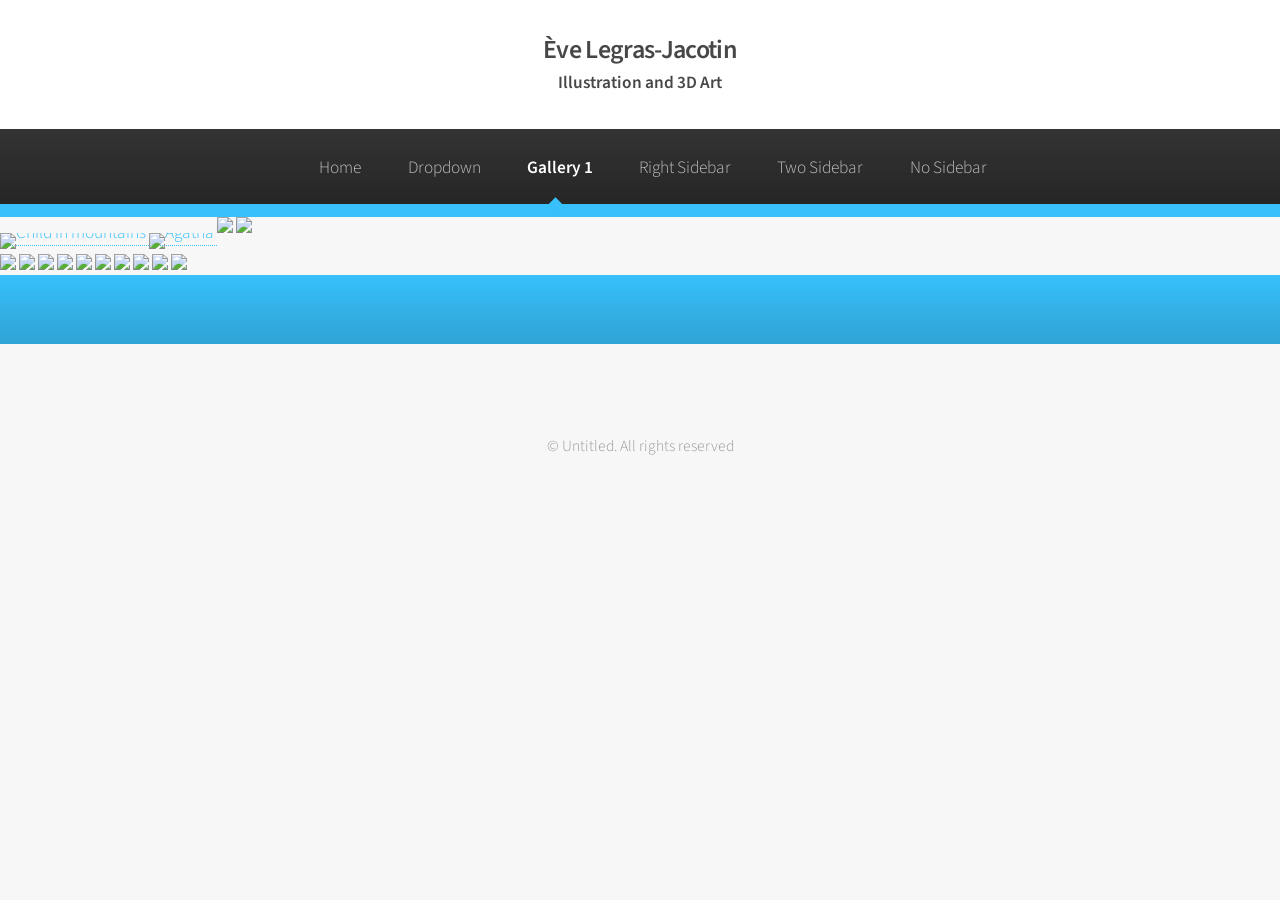
==== gallery-test.html @ 058c13ae "Update gallery-test.html" ====
<!DOCTYPE HTML>
<!--
	Arcana by HTML5 UP
	html5up.net | @ajlkn
	Free for personal and commercial use under the CCA 3.0 license (html5up.net/license)
test
-->
<html>
	<head>
		<title>Ève Legras-Jacotin — Gallery 1</title>
		<meta charset="utf-8" />
		<meta name="viewport" content="width=device-width, initial-scale=1, user-scalable=no" />
		<link rel="stylesheet" href="assets/css/main.css" />

	</head>
	<body class="is-preload">
		<div id="page-wrapper">

			<!-- Header -->
				<div id="header">

					<!-- Logo -->
						<h1><a href="index.html" id="logo"> Ève Legras-Jacotin</a><br>Illustration and 3D Art</h1>

					<!-- Nav -->
						<nav id="nav">
							<ul>
								<li><a href="index.html">Home</a></li>
								<li>
									<a href="#">Dropdown</a>
									<ul>
										<li><a href="#">Lorem dolor</a></li>
										<li><a href="#">Magna phasellus</a></li>
										<li><a href="#">Etiam sed tempus</a></li>
										<li>
											<a href="#">Submenu</a>
											<ul>
												<li><a href="#">Lorem dolor</a></li>
												<li><a href="#">Phasellus magna</a></li>
												<li><a href="#">Magna phasellus</a></li>
												<li><a href="#">Etiam nisl</a></li>
												<li><a href="#">Veroeros feugiat</a></li>
											</ul>
										</li>
										<li><a href="#">Veroeros feugiat</a></li>
									</ul>
								</li>
								<li class="current"><a href="gallery-test.html">Gallery 1</a></li>
								<li><a href="right-sidebar.html">Right Sidebar</a></li>
								<li><a href="two-sidebar.html">Two Sidebar</a></li>
								<li><a href="no-sidebar.html">No Sidebar</a></li>
							</ul>
						</nav>

				</div>

			<!-- Gallery -->
			<div id="gallery">
				
				<a data-fslightbox="gallery" data-foo="bar" >
                    <img class="img" src="https://fslightbox.com/img/child.jpeg" alt="Child in mountains">
                    <img class="img" src="images/agathacircle.png" alt="Agatha">
                </a>
			    <a data-fslightbox="gallery" href="images/PHIllu.png"></a>
				<a data-fslightbox="gallery" href="images/agathacircle.png"></a>
				<img data-fslightbox="gallery" src="images/PHIllu.png">
				<img src="images/PHIllu.png">
				<img src="images/PHIllu.png">
				<img src="images/PHIllu.png">
				<img src="images/PHIllu.png">
				<img src="images/PHIllu.png">
				<img src="images/PHIllu.png">
				<img src="images/PHIllu.png">
				<img src="images/PHIllu.png">
				<img src="images/PHIllu.png">
				<img src="images/PHIllu.png">
				<img src="images/PHIllu.png">
			  
			  </div>
			
			<!-- CTA -->
				<section id="cta" class="wrapper style3">
					<div class="container">
						<header>
						<!-- Ici divider bas de page -->
						</header>
					</div>
				</section>

			<!-- Footer -->
				<div id="footer">
					<div class="container">
						<div class="row">
						</div>
					</div>

					<!-- Icons -->
						<ul class="icons">
							<li><a href="#" class="icon brands fa-twitter"><span class="label">Twitter</span></a></li>
							<li><a href="#" class="icon brands fa-facebook-f"><span class="label">Facebook</span></a></li>
							<li><a href="#" class="icon brands fa-github"><span class="label">GitHub</span></a></li>
							<li><a href="#" class="icon brands fa-linkedin-in"><span class="label">LinkedIn</span></a></li>
							<li><a href="#" class="icon brands fa-google-plus-g"><span class="label">Google+</span></a></li>
						</ul>

					<!-- Copyright -->
						<div class="copyright">
							<ul class="menu">
								<li>&copy; Untitled. All rights reserved</li>
							</ul>
						</div>

				</div>

		</div>

		<!-- Scripts -->
			<script src="assets/js/jquery.min.js"></script>
			<script src="assets/js/jquery.dropotron.min.js"></script>
			<script src="assets/js/browser.min.js"></script>
			<script src="assets/js/breakpoints.min.js"></script>
			<script src="assets/js/util.js"></script>
			<script src="assets/js/main.js"></script>
		    <script src="assets/js/fslightbox.js"></script>

	</body>
</html>
---- assets/css/main.css ----
@import url("fontawesome-all.min.css");
@import url("https://fonts.googleapis.com/css?family=Source+Sans+Pro:300,300italic,600,600italic");

/*
	Arcana by HTML5 UP
	html5up.net | @ajlkn
	Free for personal and commercial use under the CCA 3.0 license (html5up.net/license)

*/

html, body, div, span, applet, object,
iframe, h1, h2, h3, h4, h5, h6, p, blockquote,
pre, a, abbr, acronym, address, big, cite,
code, del, dfn, em, img, ins, kbd, q, s, samp,
small, strike, strong, sub, sup, tt, var, b,
u, i, center, dl, dt, dd, ol, ul, li, fieldset,
form, label, legend, table, caption, tbody,
tfoot, thead, tr, th, td, article, aside,
canvas, details, embed, figure, figcaption,
footer, header, hgroup, menu, nav, output, ruby,
section, summary, time, mark, audio, video {
	margin: 0;
	padding: 0;
	border: 0;
	font-size: 100%;
	font: inherit;
	vertical-align: baseline;}

article, aside, details, figcaption, figure,
footer, header, hgroup, menu, nav, section {
	display: block;}

body {
	line-height: 1;
}

ol, ul {
	list-style: none;
}

blockquote, q {
	quotes: none;
}

	blockquote:before, blockquote:after, q:before, q:after {
		content: '';
		content: none;
	}

table {
	border-collapse: collapse;
	border-spacing: 0;
}

body {
	-webkit-text-size-adjust: none;
}

mark {
	background-color: transparent;
	color: inherit;
}

input::-moz-focus-inner {
	border: 0;
	padding: 0;
}

input, select, textarea {
	-moz-appearance: none;
	-webkit-appearance: none;
	-ms-appearance: none;
	appearance: none;
}

/* Basic */

	html {
		box-sizing: border-box;
	}

	*, *:before, *:after {
		box-sizing: inherit;
	}

	body {
		background: #f7f7f7 url("images/bg01.png");
	}

		body.is-preload *, body.is-preload *:before, body.is-preload *:after {
			-moz-animation: none !important;
			-webkit-animation: none !important;
			-ms-animation: none !important;
			animation: none !important;
			-moz-transition: none !important;
			-webkit-transition: none !important;
			-ms-transition: none !important;
			transition: none !important;
		}

	body, input, select, textarea {
		color: #474747;
		font-family: 'Source Sans Pro', sans-serif;
		font-size: 16pt;
		font-weight: 300;
		line-height: 1.65em;
	}

	a {
		-moz-transition: color 0.2s ease-in-out, border-color 0.2s ease-in-out, opacity 0.2s ease-in-out;
		-webkit-transition: color 0.2s ease-in-out, border-color 0.2s ease-in-out, opacity 0.2s ease-in-out;
		-ms-transition: color 0.2s ease-in-out, border-color 0.2s ease-in-out, opacity 0.2s ease-in-out;
		transition: color 0.2s ease-in-out, border-color 0.2s ease-in-out, opacity 0.2s ease-in-out;
		color: #37c0fb;
		text-decoration: none;
		border-bottom: dotted 1px;
	}

		a:hover {
			color: #37c0fb;
			border-bottom-color: transparent;
		}

	strong, b {
		font-weight: 600;
	}

	em, i {
		font-style: italic;
	}

	p, ul, ol, dl, table, blockquote {
		margin: 0 0 2em 0;
	}

	h1, h2, h3, h4, h5, h6 {
		color: inherit;
		font-weight: 600;
		line-height: 1.75em;
		margin-bottom: 1em;
	}

		h1 a, h2 a, h3 a, h4 a, h5 a, h6 a {
			color: inherit;
			text-decoration: none;
		}

		h1 em, h2 em, h3 em, h4 em, h5 em, h6 em {
			font-style: normal;
			font-weight: 300;
		}

	h2 {
		font-size: 1.75em;
		letter-spacing: -0.025em;
	}

	h3 {
		font-size: 1.2em;
		letter-spacing: -0.025em;
	}

	sub {
		font-size: 0.8em;
		position: relative;
		top: 0.5em;
	}

	sup {
		font-size: 0.8em;
		position: relative;
		top: -0.5em;
	}

	hr {
		border-top: solid 1px #e0e0e0;
		border: 0;
		margin-bottom: 1.5em;
	}

	blockquote {
		border-left: solid 0.5em #e0e0e0;
		font-style: italic;
		padding: 1em 0 1em 2em;
	}



/* Gallery */
#gallery {
   line-height:0;
   -webkit-column-count:5; /* split it into 5 columns */
   -webkit-column-gap:5px; /* give it a 5px gap between columns */
   -moz-column-count:5;
   -moz-column-gap:5px;
   column-count:5;
   column-gap:5px;
}
#gallery img {
   width: 100% !important;
   height: auto !important;
   margin-bottom:5px; /* to match column gap */
}

#gallery img:hover {
	border: 1px solid #777;
}

@media screen (max-width: 1200px) {
   #gallery {
    -moz-column-count:    4;
    -webkit-column-count: 4;
    column-count:         4;
   }
}

@media screen (max-width: 1000px) {
   #gallery {
    -moz-column-count:    3;
    -webkit-column-count: 3;
    column-count:         3;
   }
}

@media screen (max-width: 800px) {
   #gallery {
    -moz-column-count:    2;
    -webkit-column-count: 2;
    column-count:         2;
   }
}

@media screen (max-width: 400px) {
   #gallery {
    -moz-column-count:    1;
    -webkit-column-count: 1;
    column-count:         1;
   }
}

/*
.gallery-container a {
  max-width: 300px;
  max-height: auto;
  padding: 5px;
  display: inline-block;
}

.gallery-container img:hover {
	  border: 1px solid #777;
}

	div.gallery {
	  display: flex;
	  flex-wrap: wrap;
	  justify-content: center;
	}

	div.gallery-item {
	  margin: 5px;
	  border: 1px solid #ccc;
	  width: calc(25% - 20px);
	}

	div.gallery-item:hover {
	  border: 1px solid #777;
	}

	div.gallery-item img {
	  width: 100%;
	  height: auto;
	}

	div.gallery-item div.desc {
	  padding: 15px;
	  text-align: center;
	}
*/

/* Container */

	.container {
		margin: 0 auto;
		max-width: 100%;
		width: 1400px;
	}

		@media screen and (max-width: 1680px) {

			.container {
				width: 1200px;
			}

		}

		@media screen and (max-width: 1280px) {

			.container {
				width: 960px;
			}

		}

		@media screen and (max-width: 980px) {

			.container {
				width: 95%;
			}

		}

		@media screen and (max-width: 840px) {

			.container {
				width: 95%;
			}

		}

		@media screen and (max-width: 736px) {

			.container {
				width: 90%;
			}
			div.gallery-item {
		        width: calc(50% - 20px);
			}

		}

		@media screen and (max-width: 480px) {

			.container {
				width: 100%;
			}
			div.gallery-item {
				width: calc(100% - 20px);
			}

		}

/* Row */

	.row {
		display: flex;
		flex-wrap: wrap;
		box-sizing: border-box;
		align-items: stretch;
	}

		.row > * {
			box-sizing: border-box;
		}

		.row.gtr-uniform > * > :last-child {
			margin-bottom: 0;
		}

		.row.aln-left {
			justify-content: flex-start;
		}

		.row.aln-center {
			justify-content: center;
		}

		.row.aln-right {
			justify-content: flex-end;
		}

		.row.aln-top {
			align-items: flex-start;
		}

		.row.aln-middle {
			align-items: center;
		}

		.row.aln-bottom {
			align-items: flex-end;
		}

		.row > .imp {
			order: -1;
		}

		.row > .col-1 {
			width: 8.33333%;
		}

		.row > .off-1 {
			margin-left: 8.33333%;
		}

		.row > .col-2 {
			width: 16.66667%;
		}

		.row > .off-2 {
			margin-left: 16.66667%;
		}

		.row > .col-3 {
			width: 25%;
		}

		.row > .off-3 {
			margin-left: 25%;
		}

		.row > .col-4 {
			width: 33.33333%;
		}

		.row > .off-4 {
			margin-left: 33.33333%;
		}

		.row > .col-5 {
			width: 41.66667%;
		}

		.row > .off-5 {
			margin-left: 41.66667%;
		}

		.row > .col-6 {
			width: 50%;
		}

		.row > .off-6 {
			margin-left: 50%;
		}

		.row > .col-7 {
			width: 58.33333%;
		}

		.row > .off-7 {
			margin-left: 58.33333%;
		}

		.row > .col-8 {
			width: 66.66667%;
		}

		.row > .off-8 {
			margin-left: 66.66667%;
		}

		.row > .col-9 {
			width: 75%;
		}

		.row > .off-9 {
			margin-left: 75%;
		}

		.row > .col-10 {
			width: 83.33333%;
		}

		.row > .off-10 {
			margin-left: 83.33333%;
		}

		.row > .col-11 {
			width: 91.66667%;
		}

		.row > .off-11 {
			margin-left: 91.66667%;
		}

		.row > .col-12 {
			width: 100%;
		}

		.row > .off-12 {
			margin-left: 100%;
		}

		.row.gtr-0 {
			margin-top: 0px;
			margin-left: 0px;
		}

			.row.gtr-0 > * {
				padding: 0px 0 0 0px;
			}

			.row.gtr-0.gtr-uniform {
				margin-top: 0px;
			}

				.row.gtr-0.gtr-uniform > * {
					padding-top: 0px;
				}

		.row.gtr-25 {
			margin-top: -12.5px;
			margin-left: -12.5px;
		}

			.row.gtr-25 > * {
				padding: 12.5px 0 0 12.5px;
			}

			.row.gtr-25.gtr-uniform {
				margin-top: -12.5px;
			}

				.row.gtr-25.gtr-uniform > * {
					padding-top: 12.5px;
				}

		.row.gtr-50 {
			margin-top: -25px;
			margin-left: -25px;
		}

			.row.gtr-50 > * {
				padding: 25px 0 0 25px;
			}

			.row.gtr-50.gtr-uniform {
				margin-top: -25px;
			}

				.row.gtr-50.gtr-uniform > * {
					padding-top: 25px;
				}

		.row {
			margin-top: -50px;
			margin-left: -50px;
		}

			.row > * {
				padding: 50px 0 0 50px;
			}

			.row.gtr-uniform {
				margin-top: -50px;
			}

				.row.gtr-uniform > * {
					padding-top: 50px;
				}

		.row.gtr-150 {
			margin-top: -75px;
			margin-left: -75px;
		}

			.row.gtr-150 > * {
				padding: 75px 0 0 75px;
			}

			.row.gtr-150.gtr-uniform {
				margin-top: -75px;
			}

				.row.gtr-150.gtr-uniform > * {
					padding-top: 75px;
				}

		.row.gtr-200 {
			flex-wrap: initial; 
			margin-top: -100px;
			margin-left: -100px;
		}

			.row.gtr-200 > * {
				padding: 100px 0 0 100px;
			}

			.row.gtr-200.gtr-uniform {
				margin-top: -100px;
			}

				.row.gtr-200.gtr-uniform > * {
					padding-top: 100px;
				}

		@media screen and (max-width: 1680px) {

			.row {
				display: flex;
				flex-wrap: wrap;
				box-sizing: border-box;
				align-items: stretch;
			}

				.row > * {
					box-sizing: border-box;
				}

				.row.gtr-uniform > * > :last-child {
					margin-bottom: 0;
				}

				.row.aln-left {
					justify-content: flex-start;
				}

				.row.aln-center {
					justify-content: center;
				}

				.row.aln-right {
					justify-content: flex-end;
				}

				.row.aln-top {
					align-items: flex-start;
				}

				.row.aln-middle {
					align-items: center;
				}

				.row.aln-bottom {
					align-items: flex-end;
				}

				.row > .imp-wide {
					order: -1;
				}

				.row > .col-1-wide {
					width: 8.33333%;
				}

				.row > .off-1-wide {
					margin-left: 8.33333%;
				}

				.row > .col-2-wide {
					width: 16.66667%;
				}

				.row > .off-2-wide {
					margin-left: 16.66667%;
				}

				.row > .col-3-wide {
					width: 25%;
				}

				.row > .off-3-wide {
					margin-left: 25%;
				}

				.row > .col-4-wide {
					width: 33.33333%;
				}

				.row > .off-4-wide {
					margin-left: 33.33333%;
				}

				.row > .col-5-wide {
					width: 41.66667%;
				}

				.row > .off-5-wide {
					margin-left: 41.66667%;
				}

				.row > .col-6-wide {
					width: 50%;
				}

				.row > .off-6-wide {
					margin-left: 50%;
				}

				.row > .col-7-wide {
					width: 58.33333%;
				}

				.row > .off-7-wide {
					margin-left: 58.33333%;
				}

				.row > .col-8-wide {
					width: 66.66667%;
				}

				.row > .off-8-wide {
					margin-left: 66.66667%;
				}

				.row > .col-9-wide {
					width: 75%;
				}

				.row > .off-9-wide {
					margin-left: 75%;
				}

				.row > .col-10-wide {
					width: 83.33333%;
				}

				.row > .off-10-wide {
					margin-left: 83.33333%;
				}

				.row > .col-11-wide {
					width: 91.66667%;
				}

				.row > .off-11-wide {
					margin-left: 91.66667%;
				}

				.row > .col-12-wide {
					width: 100%;
				}

				.row > .off-12-wide {
					margin-left: 100%;
				}

				.row.gtr-0 {
					margin-top: 0px;
					margin-left: 0px;
				}

					.row.gtr-0 > * {
						padding: 0px 0 0 0px;
					}

					.row.gtr-0.gtr-uniform {
						margin-top: 0px;
					}

						.row.gtr-0.gtr-uniform > * {
							padding-top: 0px;
						}

				.row.gtr-25 {
					margin-top: -10px;
					margin-left: -10px;
				}

					.row.gtr-25 > * {
						padding: 10px 0 0 10px;
					}

					.row.gtr-25.gtr-uniform {
						margin-top: -10px;
					}

						.row.gtr-25.gtr-uniform > * {
							padding-top: 10px;
						}

				.row.gtr-50 {
					margin-top: -20px;
					margin-left: -20px;
				}

					.row.gtr-50 > * {
						padding: 20px 0 0 20px;
					}

					.row.gtr-50.gtr-uniform {
						margin-top: -20px;
					}

						.row.gtr-50.gtr-uniform > * {
							padding-top: 20px;
						}

				.row {
					margin-top: -40px;
					margin-left: -40px;
				}

					.row > * {
						padding: 40px 0 0 40px;
					}

					.row.gtr-uniform {
						margin-top: -40px;
					}

						.row.gtr-uniform > * {
							padding-top: 40px;
						}

				.row.gtr-150 {
					margin-top: -60px;
					margin-left: -60px;
				}

					.row.gtr-150 > * {
						padding: 60px 0 0 60px;
					}

					.row.gtr-150.gtr-uniform {
						margin-top: -60px;
					}

						.row.gtr-150.gtr-uniform > * {
							padding-top: 60px;
						}

				.row.gtr-200 {
					flex-wrap: initial; 
					margin-top: -80px;
					margin-left: -80px;
				}

					.row.gtr-200 > * {
						padding: 80px 0 0 80px;
					}

					.row.gtr-200.gtr-uniform {
						margin-top: -80px;
					}

						.row.gtr-200.gtr-uniform > * {
							padding-top: 80px;
						}

		}

		@media screen and (max-width: 1280px) {

			.row {
				display: flex;
				flex-wrap: wrap;
				box-sizing: border-box;
				align-items: stretch;
			}

				.row > * {
					box-sizing: border-box;
				}

				.row.gtr-uniform > * > :last-child {
					margin-bottom: 0;
				}

				.row.aln-left {
					justify-content: flex-start;
				}

				.row.aln-center {
					justify-content: center;
				}

				.row.aln-right {
					justify-content: flex-end;
				}

				.row.aln-top {
					align-items: flex-start;
				}

				.row.aln-middle {
					align-items: center;
				}

				.row.aln-bottom {
					align-items: flex-end;
				}

				.row > .imp-normal {
					order: -1;
				}

				.row > .col-1-normal {
					width: 8.33333%;
				}

				.row > .off-1-normal {
					margin-left: 8.33333%;
				}

				.row > .col-2-normal {
					width: 16.66667%;
				}

				.row > .off-2-normal {
					margin-left: 16.66667%;
				}

				.row > .col-3-normal {
					width: 25%;
				}

				.row > .off-3-normal {
					margin-left: 25%;
				}

				.row > .col-4-normal {
					width: 33.33333%;
				}

				.row > .off-4-normal {
					margin-left: 33.33333%;
				}

				.row > .col-5-normal {
					width: 41.66667%;
				}

				.row > .off-5-normal {
					margin-left: 41.66667%;
				}

				.row > .col-6-normal {
					width: 50%;
				}

				.row > .off-6-normal {
					margin-left: 50%;
				}

				.row > .col-7-normal {
					width: 58.33333%;
				}

				.row > .off-7-normal {
					margin-left: 58.33333%;
				}

				.row > .col-8-normal {
					width: 66.66667%;
				}

				.row > .off-8-normal {
					margin-left: 66.66667%;
				}

				.row > .col-9-normal {
					width: 75%;
				}

				.row > .off-9-normal {
					margin-left: 75%;
				}

				.row > .col-10-normal {
					width: 83.33333%;
				}

				.row > .off-10-normal {
					margin-left: 83.33333%;
				}

				.row > .col-11-normal {
					width: 91.66667%;
				}

				.row > .off-11-normal {
					margin-left: 91.66667%;
				}

				.row > .col-12-normal {
					width: 100%;
				}

				.row > .off-12-normal {
					margin-left: 100%;
				}

				.row.gtr-0 {
					margin-top: 0px;
					margin-left: 0px;
				}

					.row.gtr-0 > * {
						padding: 0px 0 0 0px;
					}

					.row.gtr-0.gtr-uniform {
						margin-top: 0px;
					}

						.row.gtr-0.gtr-uniform > * {
							padding-top: 0px;
						}

				.row.gtr-25 {
					margin-top: -7.5px;
					margin-left: -7.5px;
				}

					.row.gtr-25 > * {
						padding: 7.5px 0 0 7.5px;
					}

					.row.gtr-25.gtr-uniform {
						margin-top: -7.5px;
					}

						.row.gtr-25.gtr-uniform > * {
							padding-top: 7.5px;
						}

				.row.gtr-50 {
					margin-top: -15px;
					margin-left: -15px;
				}

					.row.gtr-50 > * {
						padding: 15px 0 0 15px;
					}

					.row.gtr-50.gtr-uniform {
						margin-top: -15px;
					}

						.row.gtr-50.gtr-uniform > * {
							padding-top: 15px;
						}

				.row {
					margin-top: -30px;
					margin-left: -30px;
				}

					.row > * {
						padding: 30px 0 0 30px;
					}

					.row.gtr-uniform {
						margin-top: -30px;
					}

						.row.gtr-uniform > * {
							padding-top: 30px;
						}

				.row.gtr-150 {
					margin-top: -45px;
					margin-left: -45px;
				}

					.row.gtr-150 > * {
						padding: 45px 0 0 45px;
					}

					.row.gtr-150.gtr-uniform {
						margin-top: -45px;
					}

						.row.gtr-150.gtr-uniform > * {
							padding-top: 45px;
						}

				.row.gtr-200 {
					flex-wrap: initial; 
					margin-top: -60px;
					margin-left: -60px;
				}

					.row.gtr-200 > * {
						padding: 60px 0 0 60px;
					}

					.row.gtr-200.gtr-uniform {
						margin-top: -60px;
					}

						.row.gtr-200.gtr-uniform > * {
							padding-top: 60px;
						}

		}

		@media screen and (max-width: 980px) {

			.row {
				display: flex;
				flex-wrap: wrap;
				box-sizing: border-box;
				align-items: stretch;
			}

				.row > * {
					box-sizing: border-box;
				}

				.row.gtr-uniform > * > :last-child {
					margin-bottom: 0;
				}

				.row.aln-left {
					justify-content: flex-start;
				}

				.row.aln-center {
					justify-content: center;
				}

				.row.aln-right {
					justify-content: flex-end;
				}

				.row.aln-top {
					align-items: flex-start;
				}

				.row.aln-middle {
					align-items: center;
				}

				.row.aln-bottom {
					align-items: flex-end;
				}

				.row > .imp-narrow {
					order: -1;
				}

				.row > .col-1-narrow {
					width: 8.33333%;
				}

				.row > .off-1-narrow {
					margin-left: 8.33333%;
				}

				.row > .col-2-narrow {
					width: 16.66667%;
				}

				.row > .off-2-narrow {
					margin-left: 16.66667%;
				}

				.row > .col-3-narrow {
					width: 25%;
				}

				.row > .off-3-narrow {
					margin-left: 25%;
				}

				.row > .col-4-narrow {
					width: 33.33333%;
				}

				.row > .off-4-narrow {
					margin-left: 33.33333%;
				}

				.row > .col-5-narrow {
					width: 41.66667%;
				}

				.row > .off-5-narrow {
					margin-left: 41.66667%;
				}

				.row > .col-6-narrow {
					width: 50%;
				}

				.row > .off-6-narrow {
					margin-left: 50%;
				}

				.row > .col-7-narrow {
					width: 58.33333%;
				}

				.row > .off-7-narrow {
					margin-left: 58.33333%;
				}

				.row > .col-8-narrow {
					width: 66.66667%;
				}

				.row > .off-8-narrow {
					margin-left: 66.66667%;
				}

				.row > .col-9-narrow {
					width: 75%;
				}

				.row > .off-9-narrow {
					margin-left: 75%;
				}

				.row > .col-10-narrow {
					width: 83.33333%;
				}

				.row > .off-10-narrow {
					margin-left: 83.33333%;
				}

				.row > .col-11-narrow {
					width: 91.66667%;
				}

				.row > .off-11-narrow {
					margin-left: 91.66667%;
				}

				.row > .col-12-narrow {
					width: 100%;
				}

				.row > .off-12-narrow {
					margin-left: 100%;
				}

				.row.gtr-0 {
					margin-top: 0px;
					margin-left: 0px;
				}

					.row.gtr-0 > * {
						padding: 0px 0 0 0px;
					}

					.row.gtr-0.gtr-uniform {
						margin-top: 0px;
					}

						.row.gtr-0.gtr-uniform > * {
							padding-top: 0px;
						}

				.row.gtr-25 {
					margin-top: -7.5px;
					margin-left: -7.5px;
				}

					.row.gtr-25 > * {
						padding: 7.5px 0 0 7.5px;
					}

					.row.gtr-25.gtr-uniform {
						margin-top: -7.5px;
					}

						.row.gtr-25.gtr-uniform > * {
							padding-top: 7.5px;
						}

				.row.gtr-50 {
					margin-top: -15px;
					margin-left: -15px;
				}

					.row.gtr-50 > * {
						padding: 15px 0 0 15px;
					}

					.row.gtr-50.gtr-uniform {
						margin-top: -15px;
					}

						.row.gtr-50.gtr-uniform > * {
							padding-top: 15px;
						}

				.row {
					margin-top: -30px;
					margin-left: -30px;
				}

					.row > * {
						padding: 30px 0 0 30px;
					}

					.row.gtr-uniform {
						margin-top: -30px;
					}

						.row.gtr-uniform > * {
							padding-top: 30px;
						}

				.row.gtr-150 {
					margin-top: -45px;
					margin-left: -45px;
				}

					.row.gtr-150 > * {
						padding: 45px 0 0 45px;
					}

					.row.gtr-150.gtr-uniform {
						margin-top: -45px;
					}

						.row.gtr-150.gtr-uniform > * {
							padding-top: 45px;
						}

				.row.gtr-200 {
					flex-wrap: initial; 
					margin-top: -60px;
					margin-left: -60px;
				}

					.row.gtr-200 > * {
						padding: 60px 0 0 60px;
					}

					.row.gtr-200.gtr-uniform {
						margin-top: -60px;
					}

						.row.gtr-200.gtr-uniform > * {
							padding-top: 60px;
						}

		}

		@media screen and (max-width: 840px) {

			.row {
				display: flex;
				flex-wrap: wrap;
				box-sizing: border-box;
				align-items: stretch;
			}

				.row > * {
					box-sizing: border-box;
				}

				.row.gtr-uniform > * > :last-child {
					margin-bottom: 0;
				}

				.row.aln-left {
					justify-content: flex-start;
				}

				.row.aln-center {
					justify-content: center;
				}

				.row.aln-right {
					justify-content: flex-end;
				}

				.row.aln-top {
					align-items: flex-start;
				}

				.row.aln-middle {
					align-items: center;
				}

				.row.aln-bottom {
					align-items: flex-end;
				}

				.row > .imp-narrower {
					order: -1;
				}

				.row > .col-1-narrower {
					width: 8.33333%;
				}

				.row > .off-1-narrower {
					margin-left: 8.33333%;
				}

				.row > .col-2-narrower {
					width: 16.66667%;
				}

				.row > .off-2-narrower {
					margin-left: 16.66667%;
				}

				.row > .col-3-narrower {
					width: 25%;
				}

				.row > .off-3-narrower {
					margin-left: 25%;
				}

				.row > .col-4-narrower {
					width: 33.33333%;
				}

				.row > .off-4-narrower {
					margin-left: 33.33333%;
				}

				.row > .col-5-narrower {
					width: 41.66667%;
				}

				.row > .off-5-narrower {
					margin-left: 41.66667%;
				}

				.row > .col-6-narrower {
					width: 50%;
				}

				.row > .off-6-narrower {
					margin-left: 50%;
				}

				.row > .col-7-narrower {
					width: 58.33333%;
				}

				.row > .off-7-narrower {
					margin-left: 58.33333%;
				}

				.row > .col-8-narrower {
					width: 66.66667%;
				}

				.row > .off-8-narrower {
					margin-left: 66.66667%;
				}

				.row > .col-9-narrower {
					width: 75%;
				}

				.row > .off-9-narrower {
					margin-left: 75%;
				}

				.row > .col-10-narrower {
					width: 83.33333%;
				}

				.row > .off-10-narrower {
					margin-left: 83.33333%;
				}

				.row > .col-11-narrower {
					width: 91.66667%;
				}

				.row > .off-11-narrower {
					margin-left: 91.66667%;
				}

				.row > .col-12-narrower {
					width: 100%;
				}

				.row > .off-12-narrower {
					margin-left: 100%;
				}

				.row.gtr-0 {
					margin-top: 0px;
					margin-left: 0px;
				}

					.row.gtr-0 > * {
						padding: 0px 0 0 0px;
					}

					.row.gtr-0.gtr-uniform {
						margin-top: 0px;
					}

						.row.gtr-0.gtr-uniform > * {
							padding-top: 0px;
						}

				.row.gtr-25 {
					margin-top: -7.5px;
					margin-left: -7.5px;
				}

					.row.gtr-25 > * {
						padding: 7.5px 0 0 7.5px;
					}

					.row.gtr-25.gtr-uniform {
						margin-top: -7.5px;
					}

						.row.gtr-25.gtr-uniform > * {
							padding-top: 7.5px;
						}

				.row.gtr-50 {
					margin-top: -15px;
					margin-left: -15px;
				}

					.row.gtr-50 > * {
						padding: 15px 0 0 15px;
					}

					.row.gtr-50.gtr-uniform {
						margin-top: -15px;
					}

						.row.gtr-50.gtr-uniform > * {
							padding-top: 15px;
						}

				.row {
					margin-top: -30px;
					margin-left: -30px;
				}

					.row > * {
						padding: 30px 0 0 30px;
					}

					.row.gtr-uniform {
						margin-top: -30px;
					}

						.row.gtr-uniform > * {
							padding-top: 30px;
						}

				.row.gtr-150 {
					margin-top: -45px;
					margin-left: -45px;
				}

					.row.gtr-150 > * {
						padding: 45px 0 0 45px;
					}

					.row.gtr-150.gtr-uniform {
						margin-top: -45px;
					}

						.row.gtr-150.gtr-uniform > * {
							padding-top: 45px;
						}

				.row.gtr-200 {
					flex-wrap: initial; 
					margin-top: -60px;
					margin-left: -60px;
				}

					.row.gtr-200 > * {
						padding: 60px 0 0 60px;
					}

					.row.gtr-200.gtr-uniform {
						margin-top: -60px;
					}

						.row.gtr-200.gtr-uniform > * {
							padding-top: 60px;
						}

		}

		@media screen and (max-width: 736px) {

			.row {
				display: flex;
				flex-wrap: wrap;
				box-sizing: border-box;
				align-items: stretch;
			}

				.row > * {
					box-sizing: border-box;
				}

				.row.gtr-uniform > * > :last-child {
					margin-bottom: 0;
				}

				.row.aln-left {
					justify-content: flex-start;
				}

				.row.aln-center {
					justify-content: center;
				}

				.row.aln-right {
					justify-content: flex-end;
				}

				.row.aln-top {
					align-items: flex-start;
				}

				.row.aln-middle {
					align-items: center;
				}

				.row.aln-bottom {
					align-items: flex-end;
				}

				.row > .imp-mobile {
					order: -1;
				}

				.row > .col-1-mobile {
					width: 8.33333%;
				}

				.row > .off-1-mobile {
					margin-left: 8.33333%;
				}

				.row > .col-2-mobile {
					width: 16.66667%;
				}

				.row > .off-2-mobile {
					margin-left: 16.66667%;
				}

				.row > .col-3-mobile {
					width: 25%;
				}

				.row > .off-3-mobile {
					margin-left: 25%;
				}

				.row > .col-4-mobile {
					width: 33.33333%;
				}

				.row > .off-4-mobile {
					margin-left: 33.33333%;
				}

				.row > .col-5-mobile {
					width: 41.66667%;
				}

				.row > .off-5-mobile {
					margin-left: 41.66667%;
				}

				.row > .col-6-mobile {
					width: 50%;
				}

				.row > .off-6-mobile {
					margin-left: 50%;
				}

				.row > .col-7-mobile {
					width: 58.33333%;
				}

				.row > .off-7-mobile {
					margin-left: 58.33333%;
				}

				.row > .col-8-mobile {
					width: 66.66667%;
				}

				.row > .off-8-mobile {
					margin-left: 66.66667%;
				}

				.row > .col-9-mobile {
					width: 75%;
				}

				.row > .off-9-mobile {
					margin-left: 75%;
				}

				.row > .col-10-mobile {
					width: 83.33333%;
				}

				.row > .off-10-mobile {
					margin-left: 83.33333%;
				}

				.row > .col-11-mobile {
					width: 91.66667%;
				}

				.row > .off-11-mobile {
					margin-left: 91.66667%;
				}

				.row > .col-12-mobile {
					width: 100%;
				}

				.row > .off-12-mobile {
					margin-left: 100%;
				}

				.row.gtr-0 {
					margin-top: 0px;
					margin-left: 0px;
				}

					.row.gtr-0 > * {
						padding: 0px 0 0 0px;
					}

					.row.gtr-0.gtr-uniform {
						margin-top: 0px;
					}

						.row.gtr-0.gtr-uniform > * {
							padding-top: 0px;
						}

				.row.gtr-25 {
					margin-top: -5px;
					margin-left: -5px;
				}

					.row.gtr-25 > * {
						padding: 5px 0 0 5px;
					}

					.row.gtr-25.gtr-uniform {
						margin-top: -5px;
					}

						.row.gtr-25.gtr-uniform > * {
							padding-top: 5px;
						}

				.row.gtr-50 {
					margin-top: -10px;
					margin-left: -10px;
				}

					.row.gtr-50 > * {
						padding: 10px 0 0 10px;
					}

					.row.gtr-50.gtr-uniform {
						margin-top: -10px;
					}

						.row.gtr-50.gtr-uniform > * {
							padding-top: 10px;
						}

				.row {
					margin-top: -20px;
					margin-left: -20px;
				}

					.row > * {
						padding: 20px 0 0 20px;
					}

					.row.gtr-uniform {
						margin-top: -20px;
					}

						.row.gtr-uniform > * {
							padding-top: 20px;
						}

				.row.gtr-150 {
					margin-top: -30px;
					margin-left: -30px;
				}

					.row.gtr-150 > * {
						padding: 30px 0 0 30px;
					}

					.row.gtr-150.gtr-uniform {
						margin-top: -30px;
					}

						.row.gtr-150.gtr-uniform > * {
							padding-top: 30px;
						}

				.row.gtr-200 {
					flex-wrap: initial; 
					margin-top: -40px;
					margin-left: -40px;
				}

					.row.gtr-200 > * {
						padding: 40px 0 0 40px;
					}

					.row.gtr-200.gtr-uniform {
						margin-top: -40px;
					}

						.row.gtr-200.gtr-uniform > * {
							padding-top: 40px;
						}

		}

		@media screen and (max-width: 480px) {

			.row {
				display: flex;
				flex-wrap: wrap;
				box-sizing: border-box;
				align-items: stretch;
			}

				.row > * {
					box-sizing: border-box;
				}

				.row.gtr-uniform > * > :last-child {
					margin-bottom: 0;
				}

				.row.aln-left {
					justify-content: flex-start;
				}

				.row.aln-center {
					justify-content: center;
				}

				.row.aln-right {
					justify-content: flex-end;
				}

				.row.aln-top {
					align-items: flex-start;
				}

				.row.aln-middle {
					align-items: center;
				}

				.row.aln-bottom {
					align-items: flex-end;
				}

				.row > .imp-mobilep {
					order: -1;
				}

				.row > .col-1-mobilep {
					width: 8.33333%;
				}

				.row > .off-1-mobilep {
					margin-left: 8.33333%;
				}

				.row > .col-2-mobilep {
					width: 16.66667%;
				}

				.row > .off-2-mobilep {
					margin-left: 16.66667%;
				}

				.row > .col-3-mobilep {
					width: 25%;
				}

				.row > .off-3-mobilep {
					margin-left: 25%;
				}

				.row > .col-4-mobilep {
					width: 33.33333%;
				}

				.row > .off-4-mobilep {
					margin-left: 33.33333%;
				}

				.row > .col-5-mobilep {
					width: 41.66667%;
				}

				.row > .off-5-mobilep {
					margin-left: 41.66667%;
				}

				.row > .col-6-mobilep {
					width: 50%;
				}

				.row > .off-6-mobilep {
					margin-left: 50%;
				}

				.row > .col-7-mobilep {
					width: 58.33333%;
				}

				.row > .off-7-mobilep {
					margin-left: 58.33333%;
				}

				.row > .col-8-mobilep {
					width: 66.66667%;
				}

				.row > .off-8-mobilep {
					margin-left: 66.66667%;
				}

				.row > .col-9-mobilep {
					width: 75%;
				}

				.row > .off-9-mobilep {
					margin-left: 75%;
				}

				.row > .col-10-mobilep {
					width: 83.33333%;
				}

				.row > .off-10-mobilep {
					margin-left: 83.33333%;
				}

				.row > .col-11-mobilep {
					width: 91.66667%;
				}

				.row > .off-11-mobilep {
					margin-left: 91.66667%;
				}

				.row > .col-12-mobilep {
					width: 100%;
				}

				.row > .off-12-mobilep {
					margin-left: 100%;
				}

				.row.gtr-0 {
					margin-top: 0px;
					margin-left: 0px;
				}

					.row.gtr-0 > * {
						padding: 0px 0 0 0px;
					}

					.row.gtr-0.gtr-uniform {
						margin-top: 0px;
					}

						.row.gtr-0.gtr-uniform > * {
							padding-top: 0px;
						}

				.row.gtr-25 {
					margin-top: -5px;
					margin-left: -5px;
				}

					.row.gtr-25 > * {
						padding: 5px 0 0 5px;
					}

					.row.gtr-25.gtr-uniform {
						margin-top: -5px;
					}

						.row.gtr-25.gtr-uniform > * {
							padding-top: 5px;
						}

				.row.gtr-50 {
					margin-top: -10px;
					margin-left: -10px;
				}

					.row.gtr-50 > * {
						padding: 10px 0 0 10px;
					}

					.row.gtr-50.gtr-uniform {
						margin-top: -10px;
					}

						.row.gtr-50.gtr-uniform > * {
							padding-top: 10px;
						}

				.row {
					margin-top: -20px;
					margin-left: -20px;
				}

					.row > * {
						padding: 20px 0 0 20px;
					}

					.row.gtr-uniform {
						margin-top: -20px;
					}

						.row.gtr-uniform > * {
							padding-top: 20px;
						}

				.row.gtr-150 {
					margin-top: -30px;
					margin-left: -30px;
				}

					.row.gtr-150 > * {
						padding: 30px 0 0 30px;
					}

					.row.gtr-150.gtr-uniform {
						margin-top: -30px;
					}

						.row.gtr-150.gtr-uniform > * {
							padding-top: 30px;
						}

				.row.gtr-200 {
					flex-wrap: initial; 
					margin-top: -40px;
					margin-left: -40px;
				}

					.row.gtr-200 > * {
						padding: 40px 0 0 40px;
					}

					.row.gtr-200.gtr-uniform {
						margin-top: -40px;
					}

						.row.gtr-200.gtr-uniform > * {
							padding-top: 40px;
						}

		}

/* Section/Article */

	section.special, article.special {
		text-align: center;
	}

	header p {
		color: #999;
		font-size: 1.25em;
		position: relative;
		margin-top: -1.25em;
		margin-bottom: 2.25em;
	}

	header.major {
		text-align: center;
		margin: 0 0 2em 0;
	}

		header.major h2 {
			font-size: 2.25em;
		}

		header.major p {
			position: relative;
			border-top: solid 1px #e0e0e0;
			padding: 1em 0 0 0;
			margin: 0;
			top: -1em;
			font-size: 1.5em;
			letter-spacing: -0.025em;
		}

	footer {
		margin: 0 0 3em 0;
	}

		footer > :last-child {
			margin-bottom: 0;
		}

		footer.major {
			padding-top: 3em;
		}

/* Form */

	input[type="text"],
	input[type="password"],
	input[type="email"],
	textarea {
		-moz-appearance: none;
		-webkit-appearance: none;
		-ms-appearance: none;
		appearance: none;
		-moz-transition: border-color 0.2s ease-in-out;
		-webkit-transition: border-color 0.2s ease-in-out;
		-ms-transition: border-color 0.2s ease-in-out;
		transition: border-color 0.2s ease-in-out;
		background: #fff;
		border: solid 1px #e0e0e0;
		border-radius: 5px;
		color: inherit;
		display: block;
		outline: 0;
		padding: 0.75em;
		text-decoration: none;
		width: 100%;
	}

		input[type="text"]:focus,
		input[type="password"]:focus,
		input[type="email"]:focus,
		textarea:focus {
			border-color: #37c0fb;
		}

	input[type="text"],
	input[type="password"],
	input[type="email"] {
		line-height: 1em;
	}

	label {
		display: block;
		color: inherit;
		font-weight: 600;
		line-height: 1.75em;
		margin-bottom: 0.5em;
	}

	::-webkit-input-placeholder {
		color: #999;
		position: relative;
		top: 3px;
	}

	:-moz-placeholder {
		color: #999;
	}

	::-moz-placeholder {
		color: #999;
	}

	:-ms-input-placeholder {
		color: #999;
	}

/* Image */

	.image {
		border: 0;
		display: inline-block;
		position: relative;
		border-radius: 5px;
	}

		.image img {
			display: block;
			border-radius: 5px;
		}

		.image.left {
			display: block;
			float: left;
			margin: 0 2em 2em 0;
			position: relative;
			top: 0.25em;
		}

			.image.left img {
				display: block;
				width: 100%;
			}

		.image.fit {
			display: block;
		}

			.image.fit img {
				display: block;
				width: 100%;
			}

		.image.featured {
			display: block;
			margin: 0 0 2em 0;
		}

			.image.featured img {
				display: block;
				width: 100%;
			}

/* Icon */

	.icon {
		text-decoration: none;
		position: relative;
		text-decoration: none;
	}

		.icon:before {
			-moz-osx-font-smoothing: grayscale;
			-webkit-font-smoothing: antialiased;
			display: inline-block;
			font-style: normal;
			font-variant: normal;
			text-rendering: auto;
			line-height: 1;
			text-transform: none !important;
			font-family: 'Font Awesome 5 Free';
			font-weight: 400;
		}

		.icon > .label {
			display: none;
		}

		.icon:before {
			line-height: inherit;
		}

		.icon.solid:before {
			font-weight: 900;
		}

		.icon.brands:before {
			font-family: 'Font Awesome 5 Brands';
		}

		.icon.major {
			text-align: center;
			cursor: default;
			background-color: #37c0fb;
			background-image: -moz-linear-gradient(top, rgba(0,0,0,0), rgba(0,0,0,0.15)), url("images/bg01.png");
			background-image: -webkit-linear-gradient(top, rgba(0,0,0,0), rgba(0,0,0,0.15)), url("images/bg01.png");
			background-image: -ms-linear-gradient(top, rgba(0,0,0,0), rgba(0,0,0,0.15)), url("images/bg01.png");
			background-image: linear-gradient(top, rgba(0,0,0,0), rgba(0,0,0,0.15)), url("images/bg01.png");
			color: #fff;
			border-radius: 100%;
			display: inline-block;
			width: 5em;
			height: 5em;
			line-height: 5em;
			box-shadow: 0 0 0 7px white, 0 0 0 8px #e0e0e0;
			margin: 0 0 2em 0;
		}

			.icon.major:before {
				font-size: 36px;
			}

/* Lists */

	ol {
		list-style: decimal;
		padding-left: 1.25em;
	}

		ol li {
			padding-left: 0.25em;
		}

	ul {
		list-style: disc;
		padding-left: 1em;
	}

		ul li {
			padding-left: 0.5em;
		}

/* Links */

	ul.links {
		list-style: none;
		padding-left: 0;
	}

		ul.links li {
			line-height: 2.5em;
			padding-left: 0;
		}

/* Icons */

	ul.icons {
		cursor: default;
		list-style: none;
		padding-left: 0;
	}

		ul.icons li {
			display: inline-block;
			line-height: 1em;
			padding-left: 1.5em;
		}

			ul.icons li:first-child {
				padding-left: 0;
			}

			ul.icons li a, ul.icons li span {
				font-size: 2em;
				border: 0;
			}

/* Menu */

	ul.menu {
		list-style: none;
		padding-left: 0;
	}

		ul.menu li {
			border-left: solid 1px #e0e0e0;
			display: inline-block;
			padding: 0 0 0 1em;
			margin: 0 0 0 1em;
		}

			ul.menu li:first-child {
				border-left: 0;
				margin-left: 0;
				padding-left: 0;
			}

/* Actions */

	ul.actions {
		display: -moz-flex;
		display: -webkit-flex;
		display: -ms-flex;
		display: flex;
		cursor: default;
		list-style: none;
		margin-left: -1em;
		padding-left: 0;
	}

		ul.actions li {
			padding: 0 0 0 1em;
			vertical-align: middle;
		}

		ul.actions.special {
			-moz-justify-content: center;
			-webkit-justify-content: center;
			-ms-justify-content: center;
			justify-content: center;
			width: 100%;
			margin-left: 0;
		}

			ul.actions.special li:first-child {
				padding-left: 0;
			}

		ul.actions.stacked {
			-moz-flex-direction: column;
			-webkit-flex-direction: column;
			-ms-flex-direction: column;
			flex-direction: column;
			margin-left: 0;
		}

			ul.actions.stacked li {
				padding: 1.25em 0 0 0;
			}

				ul.actions.stacked li:first-child {
					padding-top: 0;
				}

		ul.actions.fit {
			width: calc(100% + 1em);
		}

			ul.actions.fit li {
				-moz-flex-grow: 1;
				-webkit-flex-grow: 1;
				-ms-flex-grow: 1;
				flex-grow: 1;
				-moz-flex-shrink: 1;
				-webkit-flex-shrink: 1;
				-ms-flex-shrink: 1;
				flex-shrink: 1;
				width: 100%;
			}

				ul.actions.fit li > * {
					width: 100%;
				}

			ul.actions.fit.stacked {
				width: 100%;
			}

		@media screen and (max-width: 736px) {

			ul.actions:not(.fixed) {
				-moz-flex-direction: column;
				-webkit-flex-direction: column;
				-ms-flex-direction: column;
				flex-direction: column;
				margin-left: 0;
				width: 100% !important;
			}

				ul.actions:not(.fixed) li {
					-moz-flex-grow: 1;
					-webkit-flex-grow: 1;
					-ms-flex-grow: 1;
					flex-grow: 1;
					-moz-flex-shrink: 1;
					-webkit-flex-shrink: 1;
					-ms-flex-shrink: 1;
					flex-shrink: 1;
					padding: 1em 0 0 0;
					text-align: center;
					width: 100%;
				}

					ul.actions:not(.fixed) li > * {
						width: 100%;
					}

					ul.actions:not(.fixed) li:first-child {
						padding-top: 0;
					}

					ul.actions:not(.fixed) li input[type="submit"],
					ul.actions:not(.fixed) li input[type="reset"],
					ul.actions:not(.fixed) li input[type="button"],
					ul.actions:not(.fixed) li button,
					ul.actions:not(.fixed) li .button {
						width: 100%;
					}

						ul.actions:not(.fixed) li input[type="submit"].icon:before,
						ul.actions:not(.fixed) li input[type="reset"].icon:before,
						ul.actions:not(.fixed) li input[type="button"].icon:before,
						ul.actions:not(.fixed) li button.icon:before,
						ul.actions:not(.fixed) li .button.icon:before {
							margin-left: -0.5em;
						}

		}

/* Tables */

	table {
		width: 100%;
	}

		table.default {
			width: 100%;
		}

			table.default tbody tr {
				border-bottom: solid 1px #e0e0e0;
			}

			table.default td {
				padding: 0.5em 1em 0.5em 1em;
			}

			table.default th {
				font-weight: 600;
				padding: 0.5em 1em 0.5em 1em;
				text-align: left;
			}

			table.default thead {
				background-color: #555555;
				background-image: -moz-linear-gradient(top, rgba(0,0,0,0), rgba(0,0,0,0.15)), url("images/bg01.png");
				background-image: -webkit-linear-gradient(top, rgba(0,0,0,0), rgba(0,0,0,0.15)), url("images/bg01.png");
				background-image: -ms-linear-gradient(top, rgba(0,0,0,0), rgba(0,0,0,0.15)), url("images/bg01.png");
				background-image: linear-gradient(top, rgba(0,0,0,0), rgba(0,0,0,0.15)), url("images/bg01.png");
				color: #fff;
			}

/* Button */

	input[type="submit"],
	input[type="reset"],
	input[type="button"],
	button,
	.button {
		-moz-appearance: none;
		-webkit-appearance: none;
		-ms-appearance: none;
		appearance: none;
		-moz-transition: background-color 0.2s ease-in-out, color 0.2s ease-in-out, box-shadow 0.2s ease-in-out;
		-webkit-transition: background-color 0.2s ease-in-out, color 0.2s ease-in-out, box-shadow 0.2s ease-in-out;
		-ms-transition: background-color 0.2s ease-in-out, color 0.2s ease-in-out, box-shadow 0.2s ease-in-out;
		transition: background-color 0.2s ease-in-out, color 0.2s ease-in-out, box-shadow 0.2s ease-in-out;
		background-image: -moz-linear-gradient(top, rgba(0,0,0,0), rgba(0,0,0,0.15)), url("images/bg01.png");
		background-image: -webkit-linear-gradient(top, rgba(0,0,0,0), rgba(0,0,0,0.15)), url("images/bg01.png");
		background-image: -ms-linear-gradient(top, rgba(0,0,0,0), rgba(0,0,0,0.15)), url("images/bg01.png");
		background-image: linear-gradient(top, rgba(0,0,0,0), rgba(0,0,0,0.15)), url("images/bg01.png");
		background-color: #37c0fb;
		border-radius: 5px;
		border: 0;
		color: #fff;
		cursor: pointer;
		display: inline-block;
		padding: 0 1.5em;
		line-height: 2.75em;
		min-width: 9em;
		text-align: center;
		text-decoration: none;
		font-weight: 600;
		letter-spacing: -0.025em;
	}

		input[type="submit"]:hover,
		input[type="reset"]:hover,
		input[type="button"]:hover,
		button:hover,
		.button:hover {
			background-color: #50c8fc;
			color: #fff !important;
		}

		input[type="submit"]:active,
		input[type="reset"]:active,
		input[type="button"]:active,
		button:active,
		.button:active {
			background-color: #1eb8fb;
			color: #fff;
		}

		input[type="submit"].alt,
		input[type="reset"].alt,
		input[type="button"].alt,
		button.alt,
		.button.alt {
			background-color: #555555;
			color: #fff;
		}

			input[type="submit"].alt:hover,
			input[type="reset"].alt:hover,
			input[type="button"].alt:hover,
			button.alt:hover,
			.button.alt:hover {
				background-color: #626262;
			}

			input[type="submit"].alt:active,
			input[type="reset"].alt:active,
			input[type="button"].alt:active,
			button.alt:active,
			.button.alt:active {
				background-color: #484848;
			}

		input[type="submit"].icon:before,
		input[type="reset"].icon:before,
		input[type="button"].icon:before,
		button.icon:before,
		.button.icon:before {
			margin-right: 0.5em;
		}

		input[type="submit"].fit,
		input[type="reset"].fit,
		input[type="button"].fit,
		button.fit,
		.button.fit {
			width: 100%;
		}

		input[type="submit"].small,
		input[type="reset"].small,
		input[type="button"].small,
		button.small,
		.button.small {
			font-size: 0.8em;
		}

/* Box */

	.box. {
		text-align: center;
	}

	.box.highlight .image{
		overflow: hidden;
		margin: 0;
	}

	.box.post {
		position: relative;
		margin: 0 0 2em 0;
	}

		.box.post:after {
			content: '';
			display: block;
			clear: both;
		}

		.box.post .inner {
			margin-left: calc(30% + 2em);
		}

			.box.post .inner > :last-child {
				margin-bottom: 0;
			}

		.box.post .image {
			width: 30%;
			margin: 0;
		}

/* Header */

	#header {
		text-align: center;
		padding: 3em 0 0 0;
		background-color: #fff;
		background-image: url("images/bg02.png"), url("images/bg02.png"), url("images/bg01.png");
		background-position: top left,					top left,					top left;
		background-size: 100% 6em,					100% 6em,					auto;
		background-repeat: no-repeat,					no-repeat,					repeat;
	}

		#header h1 {
			padding: 0 0 2.75em 0;
			margin: 0;
		}

			#header h1 a {
				font-size: 1.5em;
				letter-spacing: -0.025em;
				border: 0;
			}

	#nav {
		cursor: default;
		background-color: #333;
		background-image: -moz-linear-gradient(top, rgba(0,0,0,0), rgba(0,0,0,0.3)), url("images/bg01.png");
		background-image: -webkit-linear-gradient(top, rgba(0,0,0,0), rgba(0,0,0,0.3)), url("images/bg01.png");
		background-image: -ms-linear-gradient(top, rgba(0,0,0,0), rgba(0,0,0,0.3)), url("images/bg01.png");
		background-image: linear-gradient(top, rgba(0,0,0,0), rgba(0,0,0,0.3)), url("images/bg01.png");
		padding: 0;
	}

		#nav:after {
			content: '';
			display: block;
			width: 100%;
			height: 0.75em;
			background-color: #37c0fb;
			background-image: url("images/bg01.png");
		}

		#nav > ul {
			margin: 0;
		}

			#nav > ul > li {
				position: relative;
				display: inline-block;
				margin-left: 1em;
			}

				#nav > ul > li a {
					color: #c0c0c0;
					text-decoration: none;
					border: 0;
					display: block;
					padding: 1.5em 0.5em 1.35em 0.5em;
				}

				#nav > ul > li:first-child {
					margin-left: 0;
				}

				#nav > ul > li:hover a {
					color: #fff;
				}

				#nav > ul > li.current {
					font-weight: 600;
				}

					#nav > ul > li.current:before {
						-moz-transform: rotateZ(45deg);
						-webkit-transform: rotateZ(45deg);
						-ms-transform: rotateZ(45deg);
						transform: rotateZ(45deg);
						width: 0.75em;
						height: 0.75em;
						content: '';
						display: block;
						position: absolute;
						bottom: -0.5em;
						left: 50%;
						margin-left: -0.375em;
						background-color: #37c0fb;
						background-image: url("images/bg01.png");
					}

					#nav > ul > li.current a {
						color: #fff;
					}

				#nav > ul > li.active a {
					color: #fff;
				}

				#nav > ul > li.active.current:before {
					opacity: 0;
				}

				#nav > ul > li > ul {
					display: none;
				}

/* Dropotron */

	.dropotron {
		background-image: -moz-linear-gradient(top, rgba(0,0,0,0.3), rgba(0,0,0,0)), url("images/bg01.png");
		background-image: -webkit-linear-gradient(top, rgba(0,0,0,0.3), rgba(0,0,0,0)), url("images/bg01.png");
		background-image: -ms-linear-gradient(top, rgba(0,0,0,0.3), rgba(0,0,0,0)), url("images/bg01.png");
		background-image: linear-gradient(top, rgba(0,0,0,0.3), rgba(0,0,0,0)), url("images/bg01.png");
		background-color: #333;
		border-radius: 5px;
		color: #fff;
		min-width: 10em;
		padding: 1em 0;
		text-align: center;
		box-shadow: 0 1em 1em 0 rgba(0, 0, 0, 0.5);
		list-style: none;
	}

		.dropotron > li {
			line-height: 2em;
			padding: 0 1.1em 0 1em;
		}

			.dropotron > li > a {
				color: #c0c0c0;
				text-decoration: none;
				border: 0;
			}

			.dropotron > li.active > a, .dropotron > li:hover > a {
				color: #fff;
			}

		.dropotron.level-0 {
			border-radius: 0 0 5px 5px;
			font-size: 0.9em;
			padding-top: 0;
			margin-top: -1px;
		}

/* Banner */

	#banner {
		background-image: url("../../images/banner.jpg");
		background-position: center center;
		background-size: cover;
		height: 28em;
		text-align: center;
		position: relative;
	}

		#banner header {
			position: absolute;
			bottom: 0;
			left: 0;
			width: 100%;
			background: #212121;
			background: rgba(27, 27, 27, 0.75);
			color: #fff;
			padding: 1.5em 0;
		}

			#banner header h2 {
				display: inline-block;
				margin: 0;
				font-size: 1.25em;
				vertical-align: middle;
			}

				#banner header h2 em {
					opacity: 0.75;
				}

				#banner header h2 a {
					border-bottom-color: rgba(255, 255, 255, 0.5);
				}

					#banner header h2 a:hover {
						border-bottom-color: transparent;
					}

			#banner header .button {
				vertical-align: middle;
				margin-left: 1em;
			}

/* Wrapper */

	.wrapper {
		padding: 5em 0 3em 0;
	}

		.wrapper.style1 {
			background: #fff;
		}

		.wrapper.style2 {
			background-color: #fff;
			background-image: url("images/bg02.png"), url("images/bg03.png"), url("images/bg01.png");
			background-position: top left,						bottom left,					top left;
			background-size: 100% 6em,						100% 6em,						auto;
			background-repeat: no-repeat,						no-repeat,						repeat;
		}

		.wrapper.style3 {
			background-color: #37c0fb;
			background-image: -moz-linear-gradient(top, rgba(0,0,0,0), rgba(0,0,0,0.15)), url("images/bg01.png");
			background-image: -webkit-linear-gradient(top, rgba(0,0,0,0), rgba(0,0,0,0.15)), url("images/bg01.png");
			background-image: -ms-linear-gradient(top, rgba(0,0,0,0), rgba(0,0,0,0.15)), url("images/bg01.png");
			background-image: linear-gradient(top, rgba(0,0,0,0), rgba(0,0,0,0.15)), url("images/bg01.png");
			color: #fff;
		}

			.wrapper.style3 .button {
				background: #fff;
				color: #474747;
			}

				.wrapper.style3 .button:hover {
					color: #37c0fb !important;
				}

/* CTA */

	#cta {
		text-align: center;
		padding: 3.5em 0;
	}

		#cta header h2 {
			display: inline-block;
			vertical-align: middle;
			margin: 0;
		}

		#cta header .button {
			vertical-align: middle;
			margin-left: 1em;
		}

/* Footer */

	#footer {
		padding: 4em 0 8em 0;
	}

		#footer a {
			color: inherit;
			border-bottom-color: rgba(71, 71, 71, 0.25);
		}

			#footer a:hover {
				color: #37c0fb;
				border-bottom-color: transparent;
			}

		#footer .container {
			margin-bottom: 4em;
		}

		#footer .icons {
			text-align: center;
			margin: 0;
		}

			#footer .icons a {
				color: #999;
			}

				#footer .icons a:hover {
					color: #474747;
				}

		#footer .copyright {
			color: #999;
			margin-top: 1.5em;
			text-align: center;
			font-size: 0.9em;
		}

/* Wide */

	@media screen and (max-width: 1680px) {

		/* Basic */

			body, input, select, textarea {
				font-size: 14pt;
				line-height: 1.5em;
			}

		/* Banner */

			#banner {
				height: 24em;
			}

	}

/* Normal */

	@media screen and (max-width: 1280px) {

		/* Basic */

			body, input, select, textarea {
				font-size: 13pt;
				line-height: 1.5em;
			}

		/* Lists */

			ol {
				padding-left: 1.25em;
			}

				ol li {
					padding-left: 0.25em;
				}

		/* Icons */

			ul.icons li a, ul.icons li span {
				font-size: 1.5em;
			}

		/* Header */

			#header {
				padding: 2em 0 0 0;
			}

				#header h1 {
					padding: 0 0 1.75em 0;
				}

		/* Banner */

			#banner {
				height: 20em;
			}

		/* Wrapper */

			.wrapper {
				padding: 3em 0 1em 0;
			}

		/* CTA */

			#cta {
				padding: 2em 0;
			}

		/* Footer */

			#footer {
				padding: 3em 0 3em 0;
			}

				#footer .container {
					margin-bottom: 1em;
				}

	}

/* Narrow */

	@media screen and (max-width: 980px) {

		/* Basic */

			body, input, select, textarea {
				font-size: 12pt;
				line-height: 1.5em;
			}

	}

/* Narrower */

	#navPanel, #titleBar {
		display: none;
	}

	@media screen and (max-width: 840px) {

		/* Basic */

			html, body {
				overflow-x: hidden;
			}

			body, input, select, textarea {
				font-size: 13pt;
			}

			h1, h2, h3, h4, h5, h6 {
				margin-bottom: 0.5em;
			}

			header p {
				margin-top: -0.75em;
			}

			header.major {
				text-align: center;
				margin: 0 0 2em 0;
			}

				header.major h2 {
					font-size: 1.75em;
				}

				header.major p {
					top: -0.25em;
					font-size: 1.25em;
				}

		/* Box */

			.box.highlight {
				text-align: left;
				position: relative;
				padding-left: 7em;
				height: 600px;
				width: 100px;
			}

				.box.highlight i {
					position: absolute;
					margin: 0;
					left: 0;
					top: 0.25em;
					
				}

			.box.post .inner {
				margin-left: calc(20% + 2em);
			}

			.box.post .image {
				width: 20%;
			}

		/* Header */

			#header {
				display: none;
			}

		/* Banner */

			#banner {
				height: 20em;
			}

				#banner header h2 {
					display: block;
				}

				#banner header .button {
					margin: 1em 0 0 0;
				}

		/* CTA */

			#cta {
				padding: 1.5em 0;
			}

				#cta header h2 {
					display: block;
				}

				#cta header .button {
					margin: 1em 0 0 0;
				}

		/* Footer */

			#footer {
				text-align: center;
			}

				#footer .container {
					margin-bottom: 4em;
				}

				#footer form .actions {
					-moz-justify-content: center;
					-webkit-justify-content: center;
					-ms-justify-content: center;
					justify-content: center;
					width: 100%;
					margin-left: 0;
				}

					#footer form .actions li:first-child {
						padding-left: 0;
					}

		/* Nav */

			#page-wrapper {
				-moz-backface-visibility: hidden;
				-webkit-backface-visibility: hidden;
				-ms-backface-visibility: hidden;
				backface-visibility: hidden;
				-moz-transition: -moz-transform 0.5s ease;
				-webkit-transition: -webkit-transform 0.5s ease;
				-ms-transition: -ms-transform 0.5s ease;
				transition: transform 0.5s ease;
				padding-bottom: 1px;
				padding-top: 44px;
			}

			#titleBar {
				-moz-backface-visibility: hidden;
				-webkit-backface-visibility: hidden;
				-ms-backface-visibility: hidden;
				backface-visibility: hidden;
				-moz-transition: -moz-transform 0.5s ease;
				-webkit-transition: -webkit-transform 0.5s ease;
				-ms-transition: -ms-transform 0.5s ease;
				transition: transform 0.5s ease;
				display: block;
				height: 44px;
				left: 0;
				position: fixed;
				top: 0;
				width: 100%;
				z-index: 10001;
				background-color: #333;
				background-image: -moz-linear-gradient(top, rgba(0,0,0,0), rgba(0,0,0,0.3)), url("images/bg01.png");
				background-image: -webkit-linear-gradient(top, rgba(0,0,0,0), rgba(0,0,0,0.3)), url("images/bg01.png");
				background-image: -ms-linear-gradient(top, rgba(0,0,0,0), rgba(0,0,0,0.3)), url("images/bg01.png");
				background-image: linear-gradient(top, rgba(0,0,0,0), rgba(0,0,0,0.3)), url("images/bg01.png");
				height: 44px;
				line-height: 44px;
				box-shadow: 0 4px 0 0 #37c0fb;
			}

				#titleBar .title {
					display: block;
					position: relative;
					font-weight: 600;
					text-align: center;
					color: #fff;
					z-index: 1;
				}

					#titleBar .title em {
						font-style: normal;
						font-weight: 300;
					}

				#titleBar .toggle {
					text-decoration: none;
					border: 0;
					height: 60px;
					left: 0;
					position: absolute;
					top: 0;
					width: 80px;
					z-index: 2;
				}

					#titleBar .toggle:before {
						-moz-osx-font-smoothing: grayscale;
						-webkit-font-smoothing: antialiased;
						display: inline-block;
						font-style: normal;
						font-variant: normal;
						text-rendering: auto;
						line-height: 1;
						text-transform: none !important;
						font-family: 'Font Awesome 5 Free';
						font-weight: 900;
					}

					#titleBar .toggle:before {
						content: '\f0c9';
						display: block;
						height: 44px;
						line-height: inherit;
						text-align: center;
						width: 44px;
						color: #fff;
						opacity: 0.5;
					}

					#titleBar .toggle:active:before {
						opacity: 0.75;
					}

			#navPanel {
				background-color: #1f1f1f;
				box-shadow: inset -1px 0 3px 0 rgba(0, 0, 0, 0.5);
				background-image: -moz-linear-gradient(left, rgba(0,0,0,0) 75%, rgba(0,0,0,0.15)), url("images/bg01.png");
				background-image: -webkit-linear-gradient(left, rgba(0,0,0,0) 75%, rgba(0,0,0,0.15)), url("images/bg01.png");
				background-image: -ms-linear-gradient(left, rgba(0,0,0,0) 75%, rgba(0,0,0,0.15)), url("images/bg01.png");
				background-image: linear-gradient(left, rgba(0,0,0,0) 75%, rgba(0,0,0,0.15)), url("images/bg01.png");
				-moz-backface-visibility: hidden;
				-webkit-backface-visibility: hidden;
				-ms-backface-visibility: hidden;
				backface-visibility: hidden;
				-moz-transform: translateX(-275px);
				-webkit-transform: translateX(-275px);
				-ms-transform: translateX(-275px);
				transform: translateX(-275px);
				-moz-transition: -moz-transform 0.5s ease;
				-webkit-transition: -webkit-transform 0.5s ease;
				-ms-transition: -ms-transform 0.5s ease;
				transition: transform 0.5s ease;
				display: block;
				height: 100%;
				left: 0;
				overflow-y: auto;
				position: fixed;
				top: 0;
				width: 275px;
				z-index: 10002;
			}

				#navPanel .link {
					border-bottom: 0;
					border-top: solid 1px rgba(255, 255, 255, 0.05);
					color: #888;
					display: block;
					height: 48px;
					line-height: 48px;
					padding: 0 1em 0 1em;
					text-decoration: none;
				}

					#navPanel .link:first-child {
						border-top: 0;
					}

					#navPanel .link.depth-0 {
						color: #fff;
					}

					#navPanel .link .indent-1 {
						display: inline-block;
						width: 1em;
					}

					#navPanel .link .indent-2 {
						display: inline-block;
						width: 2em;
					}

					#navPanel .link .indent-3 {
						display: inline-block;
						width: 3em;
					}

					#navPanel .link .indent-4 {
						display: inline-block;
						width: 4em;
					}

					#navPanel .link .indent-5 {
						display: inline-block;
						width: 5em;
					}

			body.navPanel-visible #page-wrapper {
				-moz-transform: translateX(275px);
				-webkit-transform: translateX(275px);
				-ms-transform: translateX(275px);
				transform: translateX(275px);
			}

			body.navPanel-visible #titleBar {
				-moz-transform: translateX(275px);
				-webkit-transform: translateX(275px);
				-ms-transform: translateX(275px);
				transform: translateX(275px);
			}

			body.navPanel-visible #navPanel {
				-moz-transform: translateX(0);
				-webkit-transform: translateX(0);
				-ms-transform: translateX(0);
				transform: translateX(0);
			}

	}

/* Mobile */

	@media screen and (max-width: 736px) {

		/* Basic */

			body, input, select, textarea {
				font-size: 11pt;
				line-height: 1.35em;
			}

			h2 {
				font-size: 1.25em;
				letter-spacing: 0;
				line-height: 1.35em;
			}

			h3 {
				font-size: 1em;
				letter-spacing: 0;
				line-height: 1.35em;
			}

			header p {
				margin-top: -0.5em;
				font-size: 1em;
			}

			header.major {
				padding: 0 20px;
			}

				header.major h2 {
					font-size: 1.25em;
				}

				header.major p {
					top: 0;
					margin-top: 1.25em;
					font-size: 1em;
				}

		/* Menu */

			ul.menu li {
				border: 0;
				padding: 0;
				margin: 0;
				display: block;
				line-height: 2em;
			}

		/* Banner */

			#banner {
				height: 18em;
			}

		/* Wrapper */

			.wrapper {
				padding: 2em 0 1px 0;
			}

	}

/* Mobile (Portrait) */

	@media screen and (max-width: 480px) {

		/* Icon */

			.icon.major {
				width: 4em;
				height: 4em;
				line-height: 4em;
				box-shadow: 0 0 0 7px white, 0 0 0 8px #e0e0e0;
			}

				.icon.major:before {
					font-size: 24px;
				}

		/* Button */

			input[type="submit"],
			input[type="reset"],
			input[type="button"],
			button,
			.button {
				width: 100%;
				display: block;
			}

		/* Box */

			.box.highlight {
				padding-left: calc(4em + 30px);
			}

			.box.post .inner {
				margin-left: calc(30% + 20px);
			}

			.box.post .image {
				width: 30%;
			}

		/* Banner */

			#banner {
				height: 20em;
			}

				#banner header {
					padding: 20px;
				}

		/* Wrapper */

			.wrapper {
				padding: 2em 20px 1px 20px;
			}

		/* CTA */

			#cta {
				padding: 20px;
			}

		/* Footer */

			#footer {
				padding: 2em 20px;
				text-align: left;
			}



	}
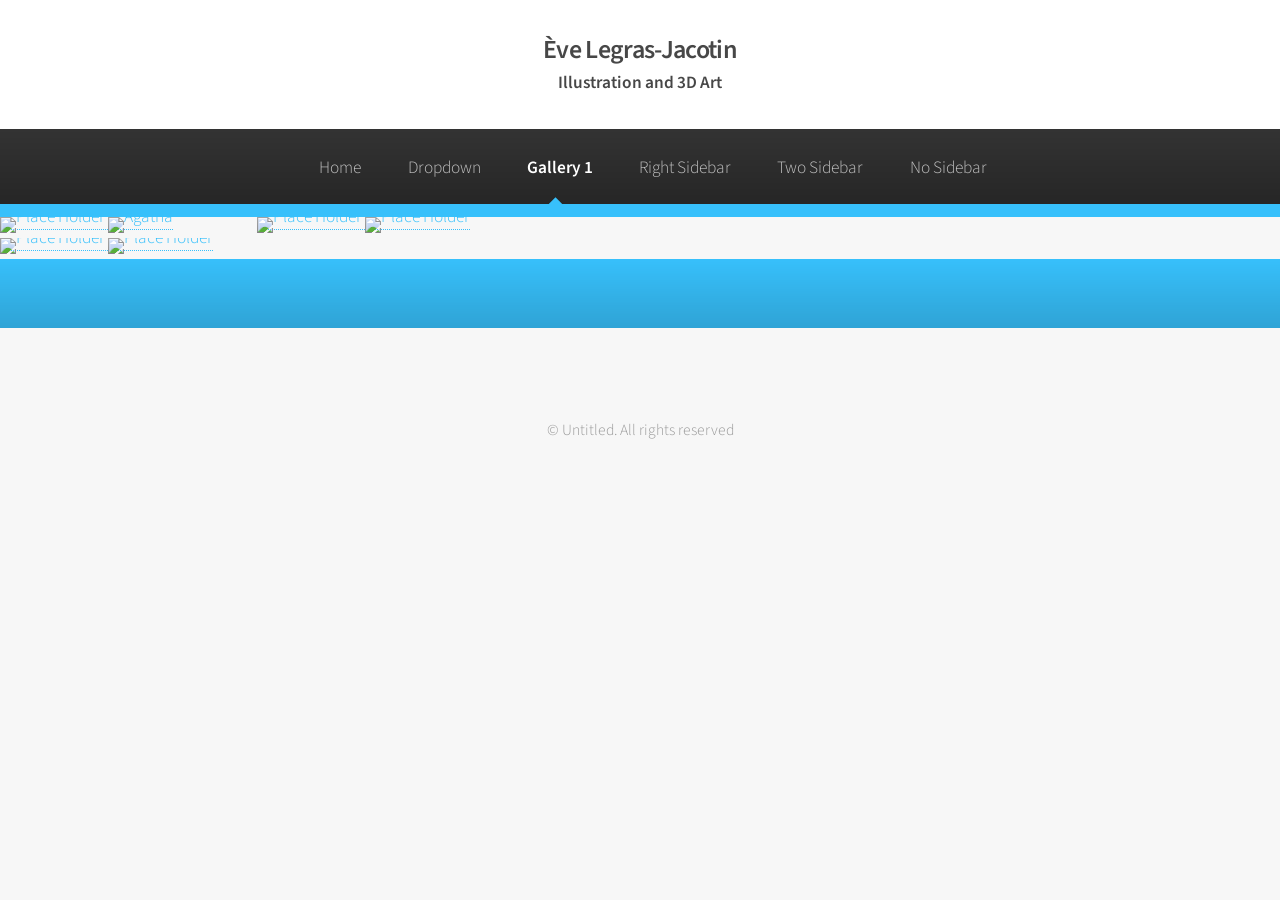
==== commit d79ecb79: "Update gallery-test.html" ====
--- a/gallery-test.html
+++ b/gallery-test.html
@@ -58,24 +58,25 @@
 			<!-- Gallery -->
 			<div id="gallery">
 				
-				<a data-fslightbox="gallery" data-foo="bar" >
-                    <img class="img" src="https://fslightbox.com/img/child.jpeg" alt="Child in mountains">
-                    <img class="img" src="images/agathacircle.png" alt="Agatha">
+				<a data-fslightbox="gallery" data-foo="bar" href="images/PHIllu_High.png">
+                    <img class="img" src="images/PHIllu_High.png" alt="Place Holder">
                 </a>
-			    <a data-fslightbox="gallery" href="images/PHIllu.png"></a>
-				<a data-fslightbox="gallery" href="images/agathacircle.png"></a>
-				<img data-fslightbox="gallery" src="images/PHIllu.png">
-				<img src="images/PHIllu.png">
-				<img src="images/PHIllu.png">
-				<img src="images/PHIllu.png">
-				<img src="images/PHIllu.png">
-				<img src="images/PHIllu.png">
-				<img src="images/PHIllu.png">
-				<img src="images/PHIllu.png">
-				<img src="images/PHIllu.png">
-				<img src="images/PHIllu.png">
-				<img src="images/PHIllu.png">
-				<img src="images/PHIllu.png">
+				<a data-fslightbox="gallery" data-foo="bar" href="images/agathacircle.png">    
+					<img class="img" src="images/agathacircle.png" alt="Agatha">
+                </a>
+				<a data-fslightbox="gallery" data-foo="bar" href="images/PHIllu_High.png">
+                    <img class="img" src="images/PHIllu.png" alt="Place Holder">
+                </a>
+				<a data-fslightbox="gallery" data-foo="bar" href="images/PHIllu.png">
+                    <img class="img" src="images/PHIllu.png" alt="Place Holder">
+                </a>
+				<a data-fslightbox="gallery" data-foo="bar" href="images/PHIllu.png">
+                    <img class="img" src="images/PHIllu.png" alt="Place Holder">
+                </a>
+				<a data-fslightbox="gallery" data-foo="bar" href="images/PHIllu.png">
+                    <img class="img" src="images/PHIllu.png" alt="Place Holder">
+                </a>
+
 			  
 			  </div>
 			
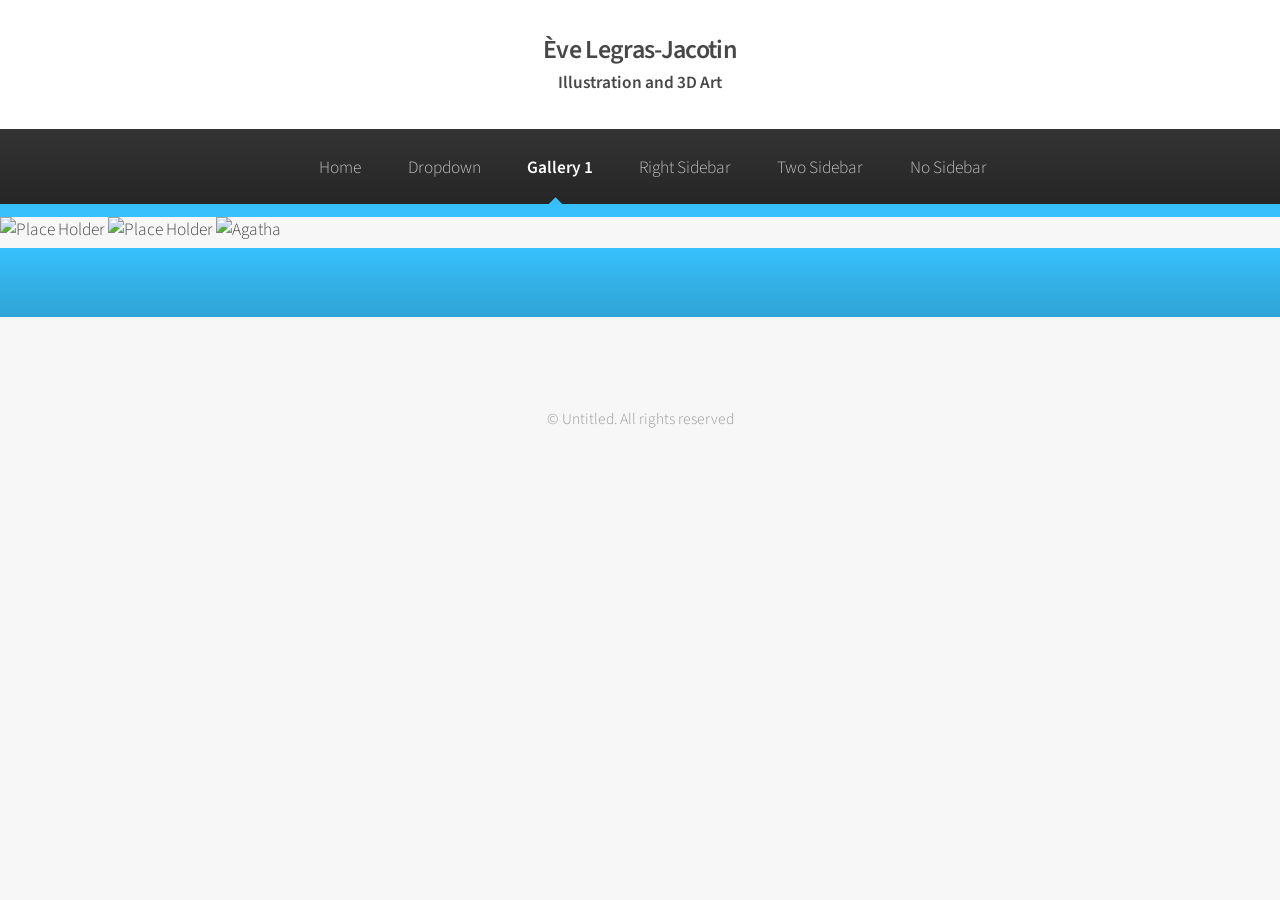
==== commit b7eb4d1b: "Update gallery-test.html" ====
--- a/gallery-test.html
+++ b/gallery-test.html
@@ -58,12 +58,10 @@
 			<!-- Gallery -->
 			<div id="gallery">
 				
-				<a data-fslightbox="gallery" data-foo="bar" href="images/PHIllu_High.png">
-                    <img class="img" src="images/PHIllu_High.png" alt="Place Holder">
-                </a>
-				<a data-fslightbox="gallery" data-foo="bar" href="images/agathacircle.png">    
-					<img class="img" src="images/agathacircle.png" alt="Agatha">
-                </a>
+                <img data-fslightbox="gallery" data-foo="bar" href="images/PHIllu_High.png" class="img" src="images/PHIllu_High.png" alt="Place Holder">
+                <img data-fslightbox="gallery" data-foo="bar" href="images/PHIllu_High.png" class="img" src="images/PHIllu_High.png" alt="Place Holder">    
+				<img data-fslightbox="gallery" data-foo="bar" href="images/agathacircle.png" class="img" src="images/agathacircle.png" alt="Agatha">
+<!--
 				<a data-fslightbox="gallery" data-foo="bar" href="images/PHIllu_High.png">
                     <img class="img" src="images/PHIllu.png" alt="Place Holder">
                 </a>
@@ -76,7 +74,7 @@
 				<a data-fslightbox="gallery" data-foo="bar" href="images/PHIllu.png">
                     <img class="img" src="images/PHIllu.png" alt="Place Holder">
                 </a>
-
+-->
 			  
 			  </div>
 			
--- a/assets/css/main.css
+++ b/assets/css/main.css
@@ -185,6 +185,63 @@
 	}
 
 
+/* Gallery bars */
+#gbars {
+   line-height:0;
+   -webkit-column-count:4; /* split it into 5 columns */
+   -webkit-column-gap:5px; /* give it a 5px gap between columns */
+   -moz-column-count:4;
+   -moz-column-gap:5px;
+   column-count:4;
+   column-gap:5px;
+   overflow: hidden;
+}
+
+#gbars a {
+   height: 600px !important;
+   margin-bottom:5px; /* to match column gap */
+}
+
+#gbars img {
+   width: auto !important;
+   height: 600px !important;
+   margin-bottom:5px; /* to match column gap */
+}
+
+#gbars img:hover {
+	  cursor: pointer;
+}
+
+@media screen (max-width: 1200px) {
+   #gbars {
+    -moz-column-count:    4;
+    -webkit-column-count: 4;
+    column-count:         4;
+   }
+}
+
+@media screen (max-width: 1000px) {
+   #gbars {
+    -moz-column-count:    4;
+    -webkit-column-count: 4;
+    column-count:         4;
+   }
+}
+
+@media screen (max-width: 800px) {
+   #gbars {
+    -moz-column-count:    4;
+    -webkit-column-count: 4;
+    column-count:         4;
+   }
+}
+
+@media screen (max-width: 400px) {
+    -moz-column-count:    4;
+    -webkit-column-count: 4;
+    column-count:         4;
+   }
+}
 
 /* Gallery */
 #gallery {
@@ -196,14 +253,22 @@
    column-count:5;
    column-gap:5px;
 }
+
+/*
+#gallery a {
+  width: calc(100% - 20px) !important;
+  height: auto !important;
+  margin-bottom:5px;
+} */
+
 #gallery img {
-   width: 100% !important;
-   height: auto !important;
-   margin-bottom:5px; /* to match column gap */
+  width: calc(20% - 20px) !important;
+  height: auto !important;
+  margin-bottom:5px; /* to match column gap */
 }
 
 #gallery img:hover {
-	border: 1px solid #777;
+	  cursor: pointer;
 }
 
 @media screen (max-width: 1200px) {
@@ -2610,7 +2675,9 @@
 		text-align: center;
 	}
 
-	.box.highlight .image{
+	.bars img{
+		height: -webkit-fill-available;
+		width: auto;
 		overflow: hidden;
 		margin: 0;
 	}
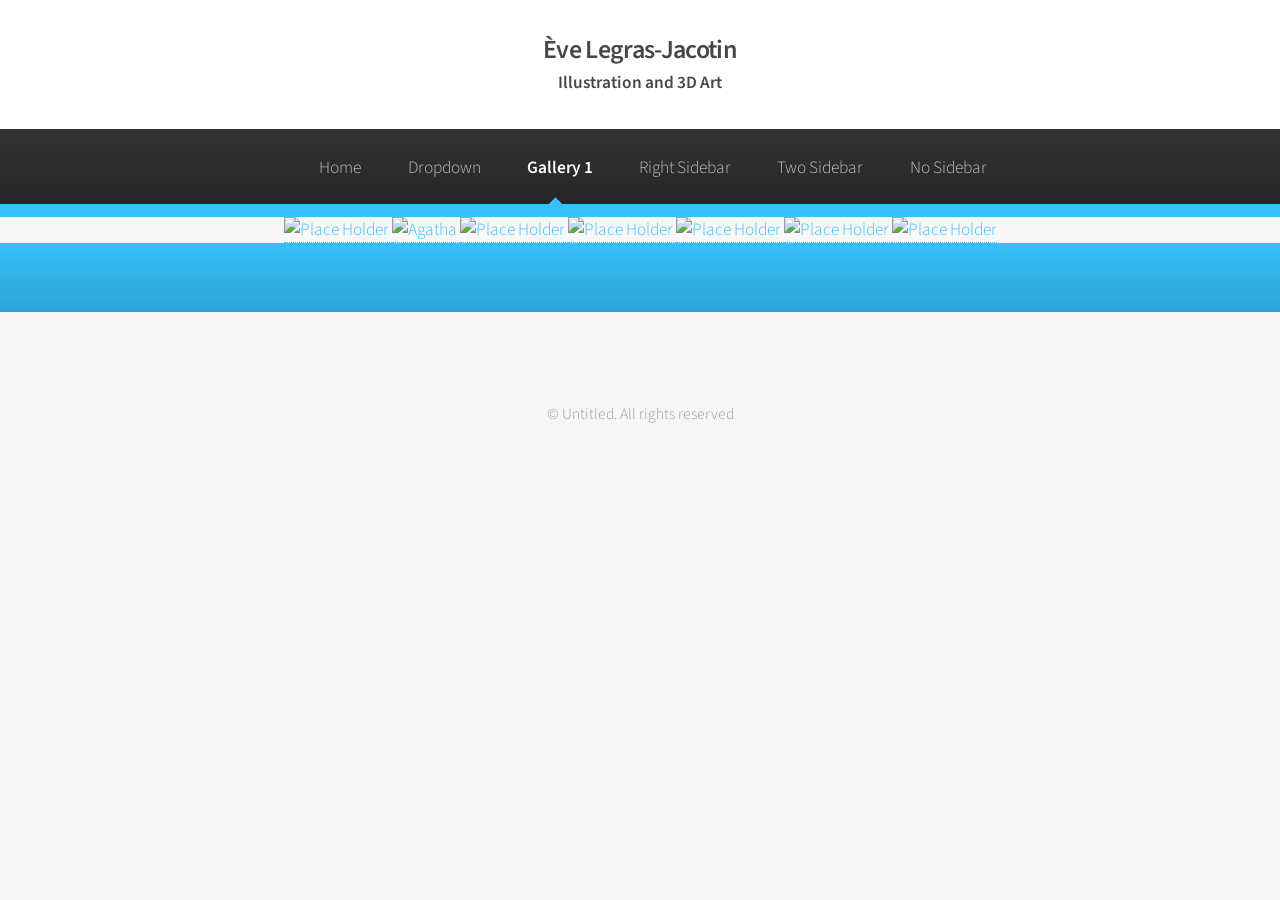
==== commit 62e758d9: "Update gallery-test.html" ====
--- a/gallery-test.html
+++ b/gallery-test.html
@@ -56,28 +56,36 @@
 				</div>
 
 			<!-- Gallery -->
-			<div id="gallery">
-				
-                <img data-fslightbox="gallery" data-foo="bar" href="images/PHIllu_High.png" class="img" src="images/PHIllu_High.png" alt="Place Holder">
-                <img data-fslightbox="gallery" data-foo="bar" href="images/PHIllu_High.png" class="img" src="images/PHIllu_High.png" alt="Place Holder">    
-				<img data-fslightbox="gallery" data-foo="bar" href="images/agathacircle.png" class="img" src="images/agathacircle.png" alt="Agatha">
-<!--
-				<a data-fslightbox="gallery" data-foo="bar" href="images/PHIllu_High.png">
-                    <img class="img" src="images/PHIllu.png" alt="Place Holder">
-                </a>
-				<a data-fslightbox="gallery" data-foo="bar" href="images/PHIllu.png">
-                    <img class="img" src="images/PHIllu.png" alt="Place Holder">
-                </a>
-				<a data-fslightbox="gallery" data-foo="bar" href="images/PHIllu.png">
-                    <img class="img" src="images/PHIllu.png" alt="Place Holder">
-                </a>
-				<a data-fslightbox="gallery" data-foo="bar" href="images/PHIllu.png">
-                    <img class="img" src="images/PHIllu.png" alt="Place Holder">
-                </a>
--->
-			  
+			<div style="display:flex; justify-content:center">
+				<div id="gallery">
+					
+	                <a data-fslightbox="gallery" data-foo="bar" href="images/PHIllu_High.png" >
+	  					<img class="img" src="images/PHIllu_High.png" alt="Place Holder"/>
+					</a>
+					
+					<a data-fslightbox="gallery" data-foo="bar" href="images/agathacircle.png"/>
+						<img class="img" src="images/agathacircle.png" alt="Agatha">
+					</a>
+					
+					<a data-fslightbox="gallery" data-foo="bar" href="images/PHIllu_High.png">
+	                    <img class="img" src="images/PHIllu.png" alt="Place Holder">
+	                </a>
+					<a data-fslightbox="gallery" data-foo="bar" href="images/PHIllu.png">
+	                    <img class="img" src="images/PHIllu.png" alt="Place Holder">
+	                </a>
+					<a data-fslightbox="gallery" data-foo="bar" href="images/PHIllu.png">
+	                    <img class="img" src="images/PHIllu.png" alt="Place Holder">
+	                </a>
+					<a data-fslightbox="gallery" data-foo="bar" href="images/PHIllu.png">
+	                    <img class="img" src="images/PHIllu.png" alt="Place Holder">
+	                </a>
+					<a data-fslightbox="gallery" data-foo="bar" href="images/PHIllu.png">
+	                    <img class="img" src="images/PHIllu.png" alt="Place Holder">
+	                </a>
+	
+				  
+				  </div>
 			  </div>
-			
 			<!-- CTA -->
 				<section id="cta" class="wrapper style3">
 					<div class="container">
--- a/assets/css/main.css
+++ b/assets/css/main.css
@@ -205,7 +205,7 @@
 #gbars img {
    width: auto !important;
    height: 600px !important;
-   margin-bottom:5px; /* to match column gap */
+  margin-bottom:5px; /* to match column gap */
 }
 
 #gbars img:hover {
@@ -254,17 +254,15 @@
    column-gap:5px;
 }
 
-/*
+
 #gallery a {
-  width: calc(100% - 20px) !important;
-  height: auto !important;
   margin-bottom:5px;
-} */
+  vertical-align:top;
+} 
 
 #gallery img {
-  width: calc(20% - 20px) !important;
-  height: auto !important;
-  margin-bottom:5px; /* to match column gap */
+  width: auto !important;
+  height: calc(20vw - 20px) !important;
 }
 
 #gallery img:hover {
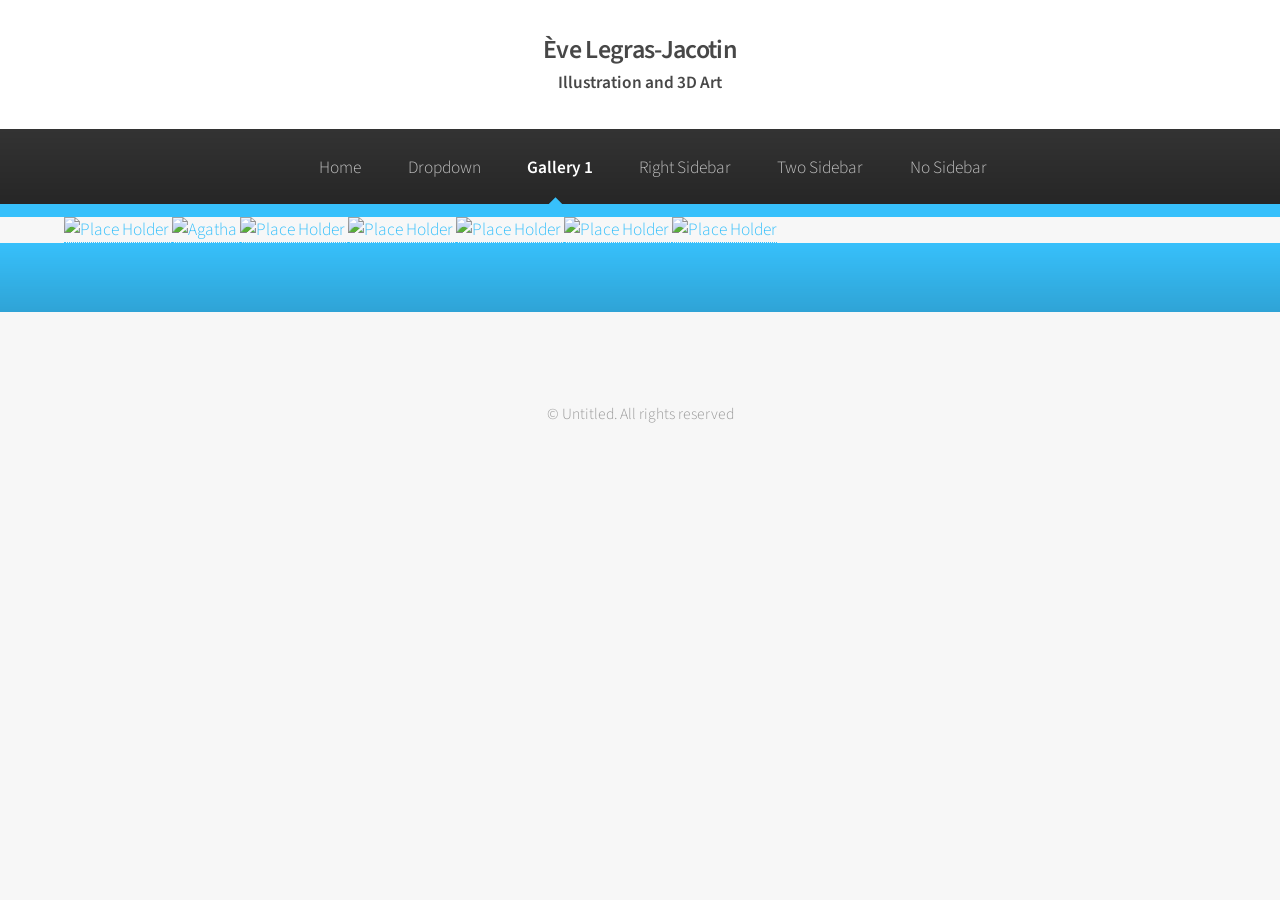
==== commit 6af081c8: "Update gallery-test.html" ====
--- a/gallery-test.html
+++ b/gallery-test.html
@@ -56,8 +56,8 @@
 				</div>
 
 			<!-- Gallery -->
-			<div style="display:flex; justify-content:center">
-				<div id="gallery">
+
+				<div id="gallery" style="margin-left: 5vw;margin-right: 5vw;">
 					
 	                <a data-fslightbox="gallery" data-foo="bar" href="images/PHIllu_High.png" >
 	  					<img class="img" src="images/PHIllu_High.png" alt="Place Holder"/>
@@ -85,7 +85,7 @@
 	
 				  
 				  </div>
-			  </div>
+
 			<!-- CTA -->
 				<section id="cta" class="wrapper style3">
 					<div class="container">
--- a/assets/css/main.css
+++ b/assets/css/main.css
@@ -2903,6 +2903,10 @@
 		.wrapper.style1 {
 			background: #fff;
 		}
+		.wrapper.bars {
+			padding: 0 0 0 0;
+			background: #fff;
+		}
 
 		.wrapper.style2 {
 			background-color: #fff;
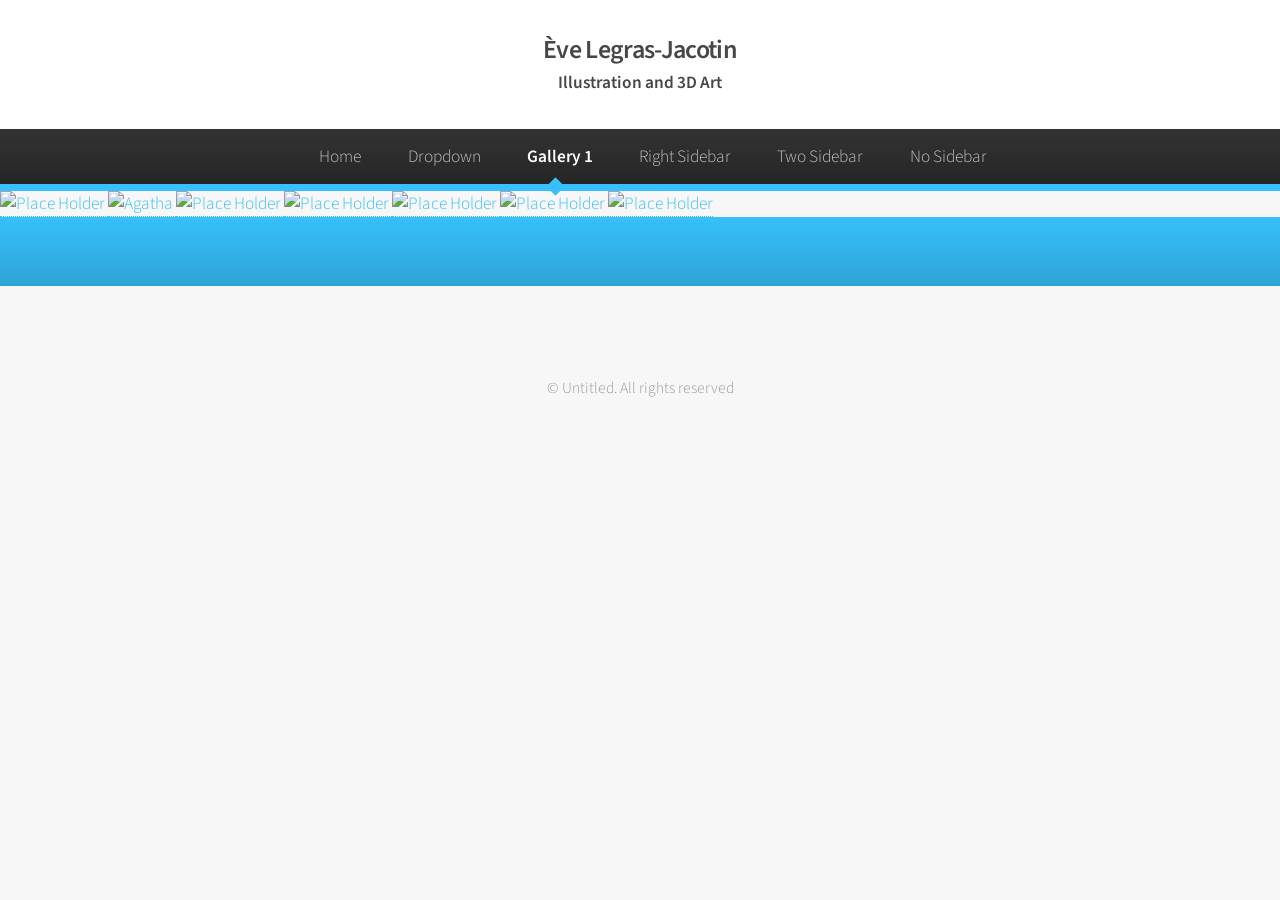
==== commit 65e81215: "Update gallery-test.html" ====
--- a/gallery-test.html
+++ b/gallery-test.html
@@ -57,7 +57,7 @@
 
 			<!-- Gallery -->
 
-				<div id="gallery" style="margin-left: 5vw;margin-right: 5vw;">
+				<div class="gallery" id="gallery">
 					
 	                <a data-fslightbox="gallery" data-foo="bar" href="images/PHIllu_High.png" >
 	  					<img class="img" src="images/PHIllu_High.png" alt="Place Holder"/>
@@ -85,7 +85,7 @@
 	
 				  
 				  </div>
-
+	
 			<!-- CTA -->
 				<section id="cta" class="wrapper style3">
 					<div class="container">
--- a/assets/css/main.css
+++ b/assets/css/main.css
@@ -2741,7 +2741,7 @@
 			content: '';
 			display: block;
 			width: 100%;
-			height: 0.75em;
+			height: 0.4em;
 			background-color: #37c0fb;
 			background-image: url("images/bg01.png");
 		}
@@ -2761,7 +2761,7 @@
 					text-decoration: none;
 					border: 0;
 					display: block;
-					padding: 1.5em 0.5em 1.35em 0.5em;
+					padding: 0.9em 0.5em 0.8em 0.5em;
 				}
 
 				#nav > ul > li:first-child {
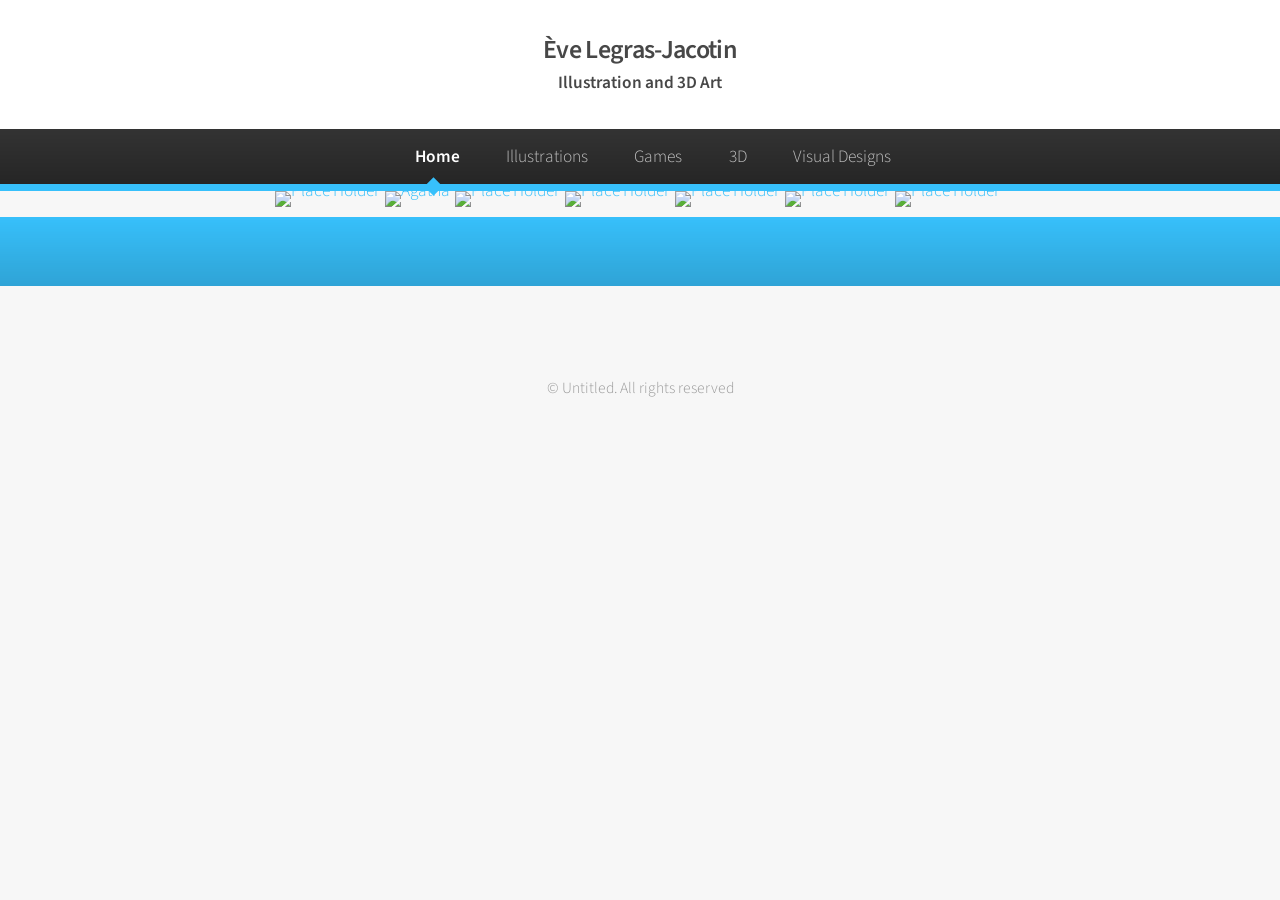
==== commit ae640cd0: "Update gallery-test.html" ====
--- a/gallery-test.html
+++ b/gallery-test.html
@@ -26,30 +26,20 @@
 					<!-- Nav -->
 						<nav id="nav">
 							<ul>
-								<li><a href="index.html">Home</a></li>
+								<li class="current"><a href="index.html">Home</a></li>
+								<li><a href="gallery-test.html">Illustrations</a></li>
 								<li>
-									<a href="#">Dropdown</a>
+									<a href="#">Games</a>
 									<ul>
 										<li><a href="#">Lorem dolor</a></li>
 										<li><a href="#">Magna phasellus</a></li>
 										<li><a href="#">Etiam sed tempus</a></li>
-										<li>
-											<a href="#">Submenu</a>
-											<ul>
-												<li><a href="#">Lorem dolor</a></li>
-												<li><a href="#">Phasellus magna</a></li>
-												<li><a href="#">Magna phasellus</a></li>
-												<li><a href="#">Etiam nisl</a></li>
-												<li><a href="#">Veroeros feugiat</a></li>
-											</ul>
-										</li>
 										<li><a href="#">Veroeros feugiat</a></li>
 									</ul>
 								</li>
-								<li class="current"><a href="gallery-test.html">Gallery 1</a></li>
-								<li><a href="right-sidebar.html">Right Sidebar</a></li>
-								<li><a href="two-sidebar.html">Two Sidebar</a></li>
-								<li><a href="no-sidebar.html">No Sidebar</a></li>
+								<li><a href="right-sidebar.html">3D</a></li>
+								<li><a href="two-sidebar.html">Visual Designs</a></li>
+								<!-- <li><a href="no-sidebar.html">Contacts</a></li> -->
 							</ul>
 						</nav>
 
--- a/assets/css/main.css
+++ b/assets/css/main.css
@@ -252,15 +252,37 @@
    -moz-column-gap:5px;
    column-count:5;
    column-gap:5px;
+
 }
 
-
+div.gallery {
+	display: flex;
+	flex-wrap: wrap;
+	justify-content: center;
+		
+}
+/*
+.fslightbox-container::before{
+	display: flex;
+	justify-content: center;
+  z-index: 100;
+	opacity: 1;
+  position: absolute;
+	left: 50vw;
+  bottom: 0.2vw;
+	  content: " (" attr(alt) ")" !important;
+}
+*/
 #gallery a {
   margin-bottom:5px;
+	line-height: 0px;
+	height: calc(100% - 10);
+	border-bottom: 0px;
   vertical-align:top;
 } 
 
 #gallery img {
+	margin: 0 5px 5px 0;
   width: auto !important;
   height: calc(20vw - 20px) !important;
 }
